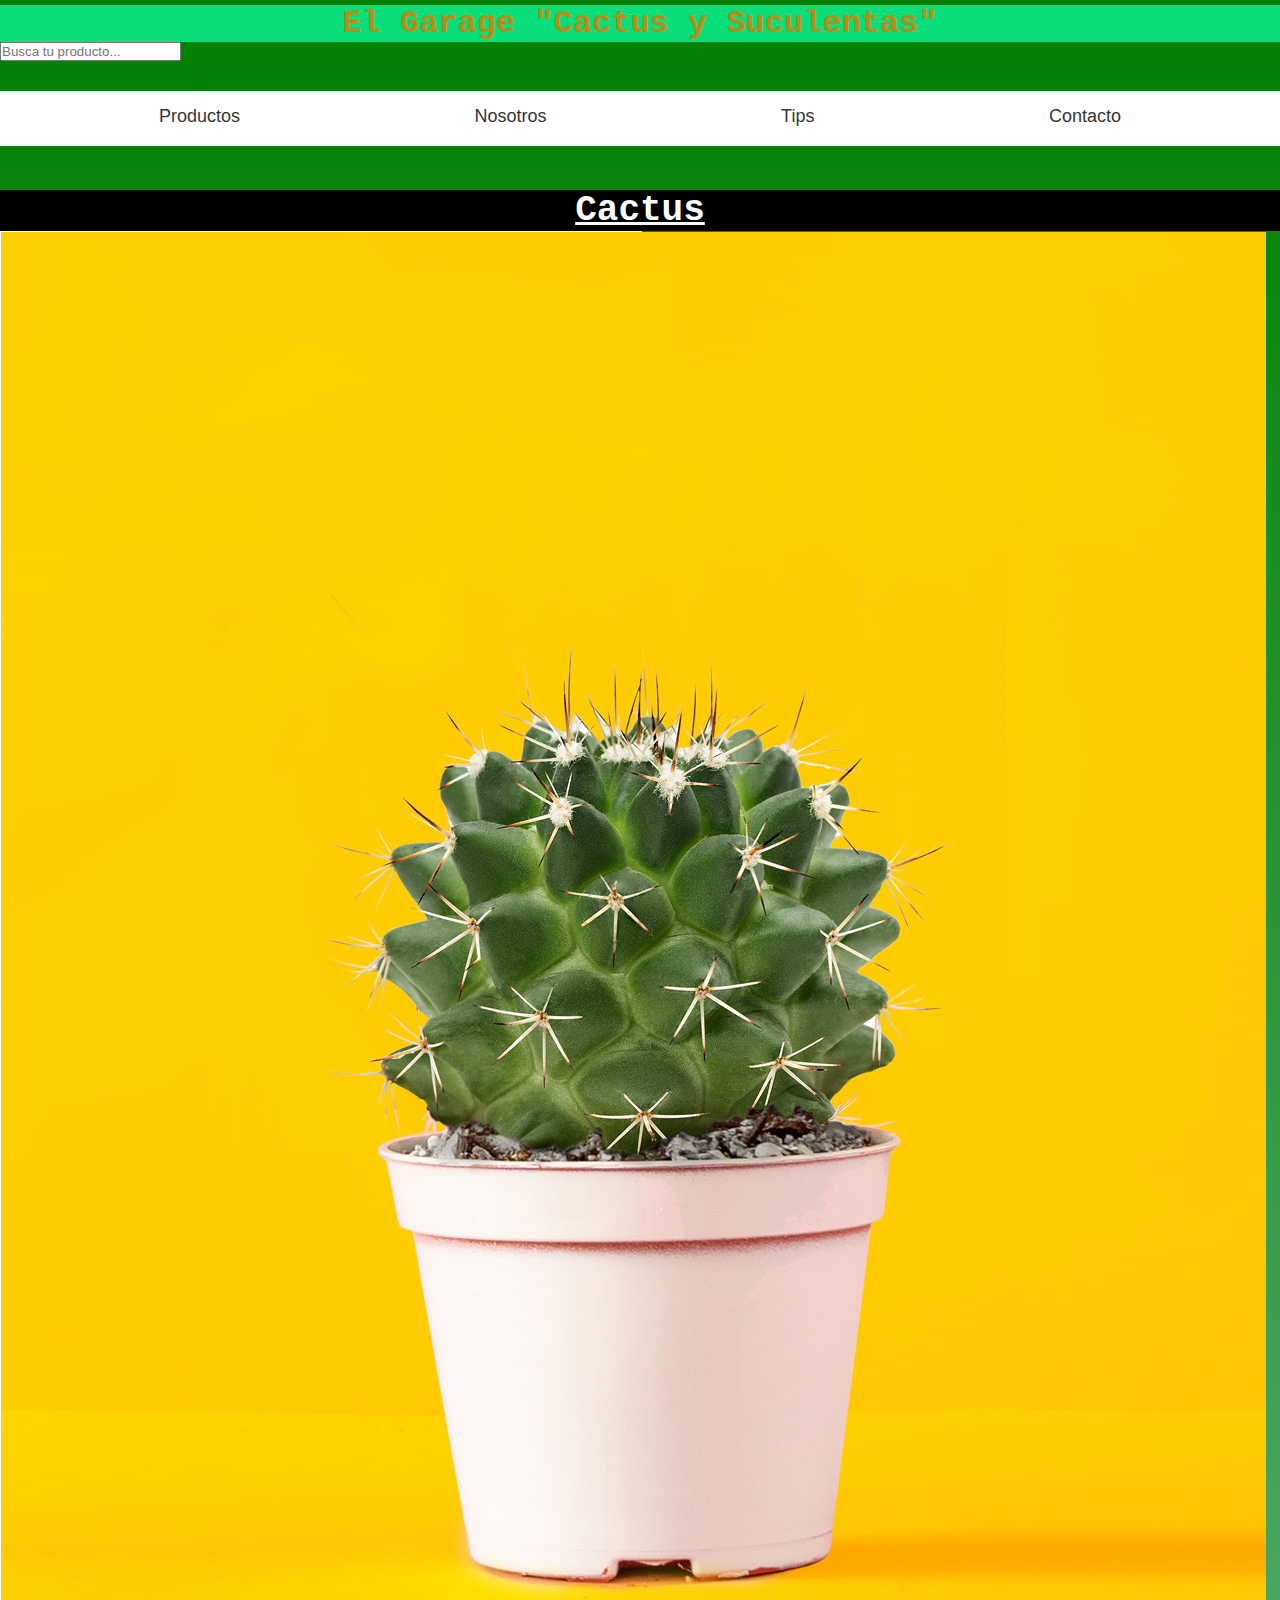
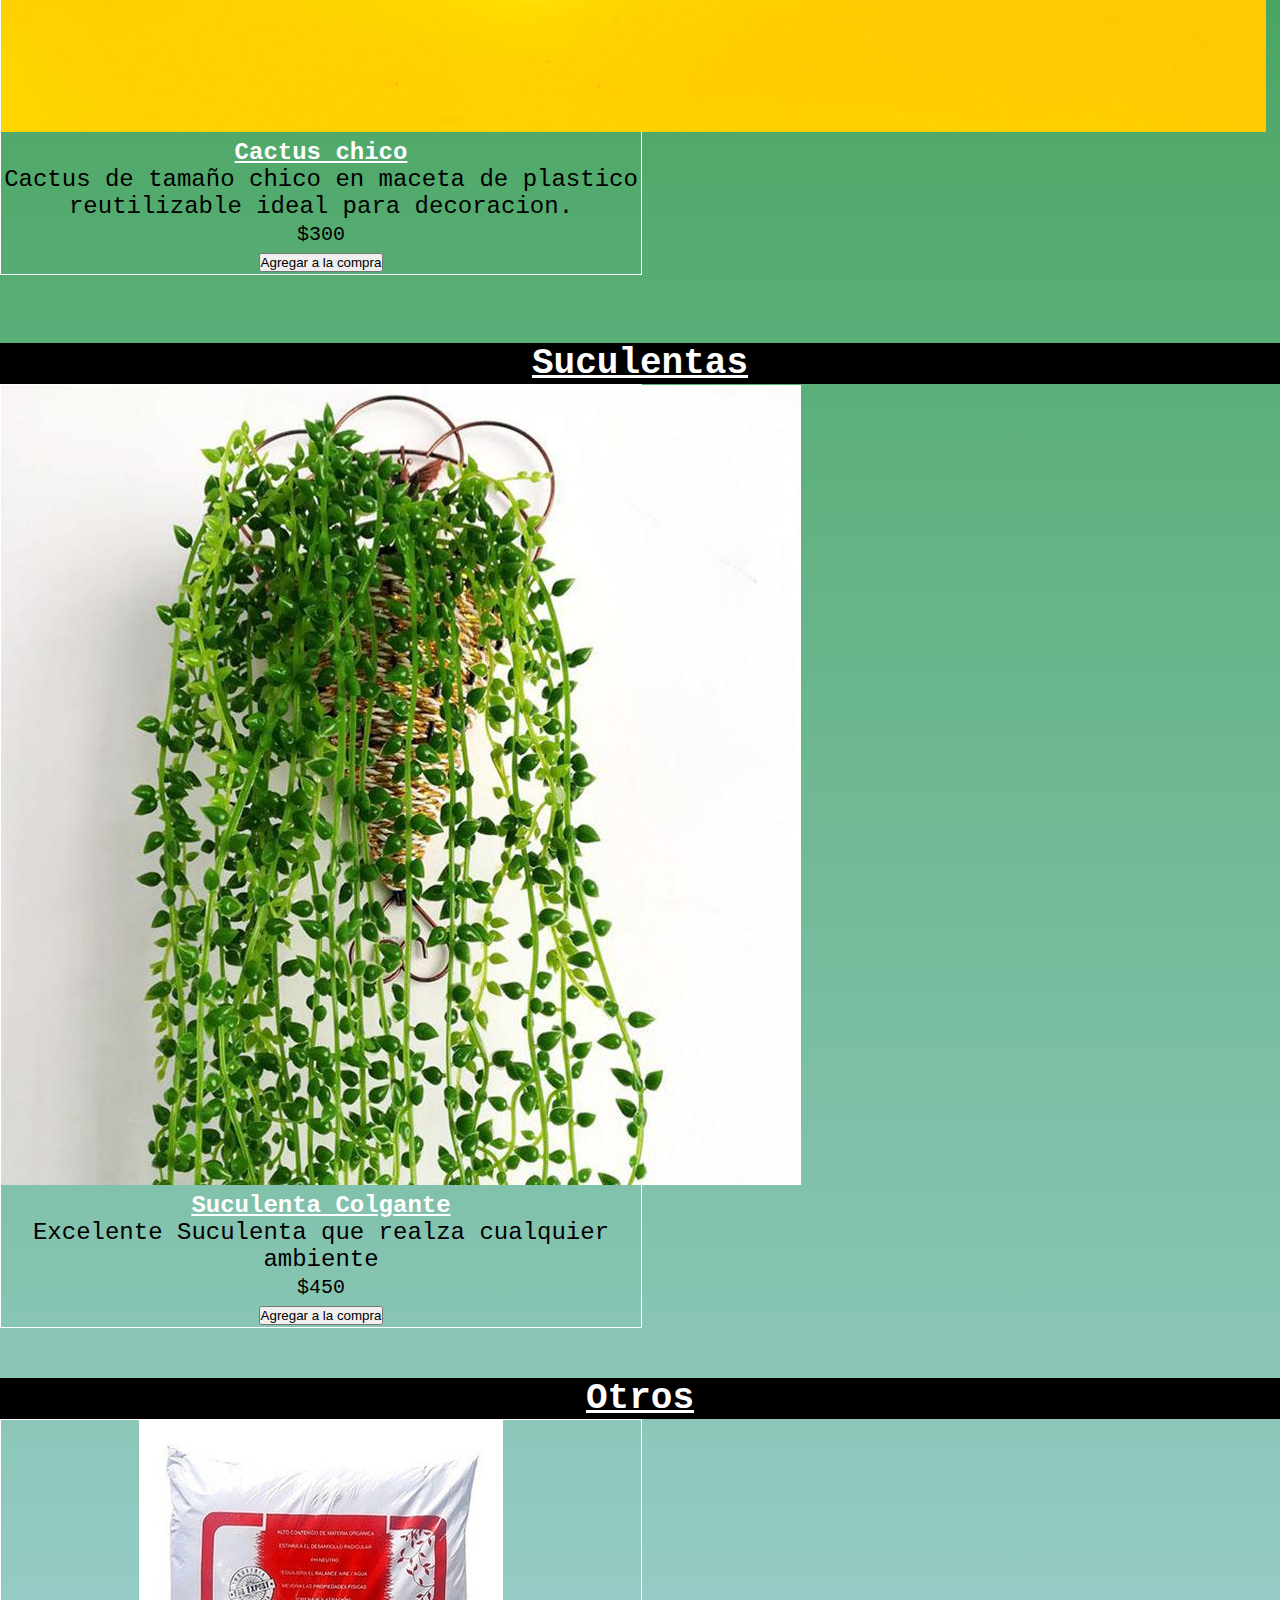
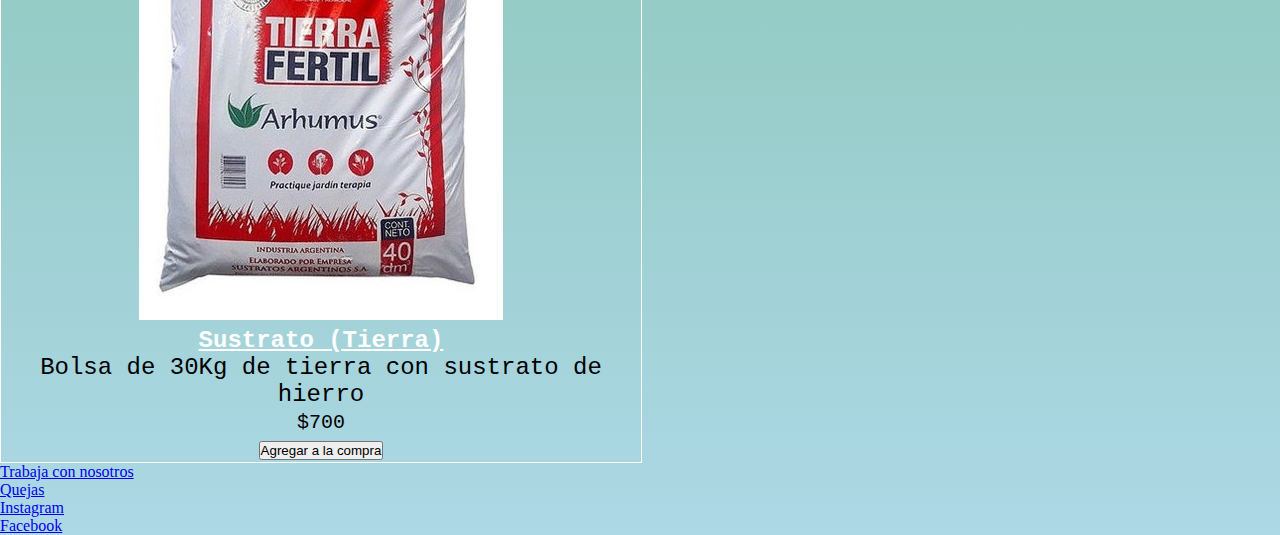
==== index.html @ d816dfaf "Agregando Boot a todas las paginas" ====
<!DOCTYPE html>
<html lang="es">
<head>
    <meta charset="UTF-8">
    <meta http-equiv="X-UA-Compatible" content="IE=edge">
    <meta name="viewport" content="width=device-width, initial-scale=1.0">
    <title>El Garage</title>
    <link href="https://cdn.jsdelivr.net/npm/bootstrap@5.2.0-beta1/dist/css/bootstrap.min.css" rel="stylesheet" integrity="sha384-0evHe/X+R7YkIZDRvuzKMRqM+OrBnVFBL6DOitfPri4tjfHxaWutUpFmBp4vmVor" crossorigin="anonymous">

<link rel="stylesheet" href="style.css">

</head>
<body>
    <header>
        
        
        <h1 class="logo-Nombre">El Garage "Cactus y Suculentas"</h1> 
        
        <div class="botonBuscador">
            <input class="botonBusqueda" type="search" placeholder="Busca tu producto..."> 
        </div>
    
        <nav class="navegacion">
            <ul class="menu">
            <li class=""><a href="./paginas/productos.html">Productos</a>
            <ul class="submenu">
                <li><a href="./paginas/productos.html">Cactus</a></li></li>
                <li><a href="./paginas/productos.html">Suculentas</a></li></li>
                <li><a href="./paginas/productos.html">Sustratos</a></li></li>
                <li><a href="./paginas/productos.html">Otros</a></li></li>
            </ul>
            </li>
            <li class=""><a href="./paginas/nosotros.html">Nosotros</a></li>
            <li class=""><a href="./paginas/tips.html">Tips</a></li>
            <li class=""><a href="./paginas/contacto.html">Contacto</a></li>
            </ul>
        </nav>
        
        
    
    </header>
   
    <main>  
        
    <section class="titulo-Producto">
        <h2>Cactus</h2>
        <div class="card mb-3" style="max-width: 50%; border: solid 1px;">
            <div class="row g-0">
              <div class="col-md-4">
                <img src="./cactus/CactusChico.jpg" class="img-fluid rounded-start" alt="cactusChico">
              </div>
              <div class="col-md-8">
                <div class="card-body">
                  <h5 class="card-title">Cactus chico</h5>
                  <p class="card-text">Cactus de tamaño chico en maceta de plastico reutilizable ideal para decoracion.</p>
                  <p class="card-text"><small class="text-muted">$300</small></p>
                  <button>Agregar a la compra</button>
                </div>
              </div>
            </div>
          </div>


        <article>
           
            <!--<div>
                <h3>Cactus chico</h3>
                <img class="cactus-img" src="./cactus/CactusChico.jpg" alt="cactusChico">
                <p class="descripcion">Cactus de tamaño chico en maceta de plastico reutilizable ideal para decoracion.</p>
                <p class="precio">$300</p>
                <button>Agregar a la compra</button>
            </div>-->
    
        </article>
    </section>
    
    <br>
    <section class="titulo-Producto">
        <h2>Suculentas</h2>
            <article>
                <div class="card mb-3" style="max-width: 50%; border: solid 1px;">
                    <div class="row g-0">
                      <div class="col-md-4">
                        <img src="./cactus/suculenta.jpg" class="img-fluid rounded-start" alt="suculentacolgante">
                      </div>
                      <div class="col-md-8">
                        <div class="card-body">
                          <h5 class="card-title">Suculenta Colgante</h5>
                          <p class="card-text">Excelente Suculenta que realza cualquier ambiente</p>
                          <p class="card-text"><small class="text-muted">$450</small></p>
                          <button>Agregar a la compra</button>
                        </div>
                      </div>
                    </div>
                  </div>
                  

            <!--<div>
                <h3>Suculenta colgante</h3>
                <img class="sucu-img" src="./cactus/suculenta.jpg" alt="suculentacolgante">
                <p class="descripcion">Excelente Suculenta que realza cualquier ambiente</p>
                <p class="precio">$450</p>
                <button>Agregar a la compra</button>
            </div>-->
    
        </article>
    </section>
    
    
    <section class="titulo-Producto">
        <h2>Otros</h2>
        <article>
            <div class="card mb-3" style="max-width: 50%; border: solid 1px;">
                <div class="row g-0">
                  <div class="col-md-4">
                    <img src="./cactus/sustrato.jpg" class="img-fluid rounded-start" alt="sustrato">
                  </div>
                  <div class="col-md-8">
                    <div class="card-body">
                      <h5 class="card-title">Sustrato (Tierra)</h5>
                      <p class="card-text">Bolsa de 30Kg de tierra con sustrato de hierro</p>
                      <p class="card-text"><small class="text-muted">$700</small></p>
                      <button>Agregar a la compra</button>
                    </div>
                  </div>
                </div>
              </div>
              
            <!--<div>
                <h3>Sustratos</h3>
                <img class="sust-img" src="./cactus/sustrato.jpg" alt="sustrato">
                <p class="descripcion">Bolsa de 30Kg de tierra con sustrato de hierro</p>
                <p class="precio">$700</p>
                <button>Agregar a la compra</button>
            </div>-->
    
        </article>
    </section>
    </main>
    <footer>
        <nav>
            <ul class="pieDePagina">
                <li><a href="Trabaja">Trabaja con nosotros</a></li>
                <li><a href="Quejas">Quejas</a></li>
                <li><a href="Instagram">Instagram</a></li>
                <li><a href="Facebook">Facebook</a></li>
            </ul>
        </nav>
    </footer>
    <script src="https://cdn.jsdelivr.net/npm/bootstrap@5.2.0-beta1/dist/js/bootstrap.bundle.min.js" integrity="sha384-pprn3073KE6tl6bjs2QrFaJGz5/SUsLqktiwsUTF55Jfv3qYSDhgCecCxMW52nD2" crossorigin="anonymous"></script>
    
</body>


</html>
---- style.css ----
* {
    margin:0;
    padding:0;
  
}
header{
    margin-top: 5px;
    margin-bottom: 5px;
    height: 30px;
    
}
.logo-Nombre {
    color: rgb(187, 140, 21);
    background-color: rgb(9, 221, 122);
    text-align: center;
    font-family: 'Courier New', Courier, monospace;
    
    font-style: normal;
    list-style-type: none;
    
}
/*@media only screen and (max-width: 1060px)*/    


body{
    background-image: linear-gradient(to bottom , green , lightblue); 
    background-color: aqua;
    background-size: cover;
    background-repeat: no-repeat;
    background-position: center center;
    
}


main{

    padding-top: 100px;
    
}

.botonBuscador {
    flex-direction: column;

}

.navegacion {   
    width: 40px auto;
    height: 55px;
    margin: 30px auto;
    background-color: white;
    text-align: center;
    font-size: large;
    word-spacing: 190px;

}
@media only screen and (max-width: 1024px)      {   
    .navegacion  {   
        margin: 0px;
        background-color: white;
        word-spacing: 5px;
        
    }
}    

.navegacion ul  {   
    list-style: none;
    
}

.menu > li  {   
    position: relative;
    display: inline-block;
}

    

.menu > li > a  {   
    display: block;
    padding: 15px 20px;
    color: #353535;
    font-family: -apple-system, BlinkMacSystemFont, 'Segoe UI', Roboto, Oxygen, Ubuntu, Cantarell, 'Open Sans', 'Helvetica Neue', sans-serif;
    text-decoration: none;
}

.menu li a:hover    {   
    color: #ce7d35;
    background-color: white;
}
.grid-layout .botonBuscador   {   
    grid-area: nav;
    
}

/*SUB MENU*/

.submenu    {   
    position: absolute;
    color: #333333;
    width: 120%;
    display: none;
    
}



.submenu li a{   
    display: block;
    padding: 15px;
    color: white;
    font-family: -apple-system, BlinkMacSystemFont, 'Segoe UI', Roboto, Oxygen, Ubuntu, Cantarell, 'Open Sans', 'Helvetica Neue', sans-serif;
    background-color: lightgreen;
    text-decoration: none;
  
}

.menu li:hover .submenu {   
    display: block;
}

main{

    padding-top: 100px;
}

.titulo-Producto {
    font-family: 'Courier New', Courier, monospace;
    color: white;
    text-align: center;
    font-size: x-large;
    margin-top: 50px;
    
       
}
@media only screen and (max-width: 1024px)  {   
    .titulo-Producto    {   
        margin-top: 100px;
        display: flex;
        flex-direction: column;
        align-items: center;
        gap: 10px;
    }
}
.titulo-Producto h2  {   
    text-decoration: underline;
    background: black;
    
}

.card-title{
    font: fallback;
    font-size: x-large;
    text-decoration: underline;
}
.card-text  {   
    font-family: 'Courier New', Courier, monospace;
    color: black;
}
/*.cactus-img   {   
    height: 400px;
    width: 200px;
    object-fit: cover;
    border: 3px solid;
    
}
.sucu-img   {
    height: 400px;
    width: 200px;
    object-fit: cover;
    border: 3px solid;
}

.sust-img   {   
    height: 400px;
    width: 200px;
    object-fit: cover;
    border: 3px solid;
}
*/

/*.descripcion    {   
    font-family: Verdana, Geneva, Tahoma, sans-serif;
    font-size: 20px;
    letter-spacing: 2px;
    word-spacing: 5px;
    /* Estilos
}
*/


/*.precio {   
    display: inline-block;
    font-family: 'Courier New', Courier, monospace;
    font-weight: bold;
    color: green;
    background-color: lightgoldenrodyellow;
}
*/

.parrafos   {   
    word-spacing: 5px;
    letter-spacing: 3px;
    text-transform: uppercase;
    background-color: transparent;
   
}
@media only screen and (max-width: 1024px)  {   
    .parrafos   {   
        background-color: transparent;
        text-align: center;
        color: black;
        background-color: green;
    }
}

.tips-titulo {   
    font-family: 'Gill Sans', 'Gill Sans MT', Calibri, 'Trebuchet MS', sans-serif;
    font-size: xx-large;
    text-decoration: underline;
    color: green;
    
}
.tips {   
    font-family: 'Gill Sans', 'Gill Sans MT', Calibri, 'Trebuchet MS', sans-serif;
    font-size: x-large;
    text-align: center;
    color: black;
    background-color: transparent;
    
    
}

/* Flexbox*/


.flex-columnas  {
    display: flex;
    flex-direction: row;
    justify-content: space-around;
       
}
@media only screen and (max-width: 1024px)  {   
    .flex-columnas  {   
        margin-top: 100px;
        display: flex;
        flex-direction: column;
        align-items: center;
        gap: 10px;
    }
}


.caja   {   
    background-color: transparent;
    border: 1px solid black;
    
    line-height: 30px;
}


.grid-layout    {   
    
    display: grid;
    grid-gap: 20px;
    grid-template-columns: 1fr 1fr;
    grid-template-rows: repeat(5, auto);
    grid-template-areas:"head       head"
                        "nav        nav"
                        "section    section"
                        "foot       foot";
    
}
 
.gridtest   {   
    display: grid;
    grid-area: section;
    grid-gap: 20px;
    grid-template-columns: 1fr 1fr;
    grid-template-rows: repeat(5, auto);
    grid-template-areas:     "articulo1  articulo2"
                            "articulo3  articulo4";
    
}
@media only screen and (max-width: 1024px)  {   
    .gridtest   {   
        margin-top: 50px;
        display: flex;
        flex-direction: column;
        align-items: center;
        gap: 10px;
    }
}

.grid-layout .head {   
    
    grid-area: head;
}
.grid-layout .nav {   
    
    grid-area: nav;
    
    
}

/*.gridtest*/ .articulo1 {   
    background-color: lightsalmon;
    /*grid-area: articulo1;*/
    border: solid 2px ;


}
/*.gridtest .articulo2 {   
    background-color: lightsalmon;
    grid-area: articulo2;
    border: solid 2px ;
    
       
}
.gridtest .articulo3  {   
    background-color: lightsalmon;
    grid-area: articulo3;
    border: solid 2px ;
}

.gridtest .articulo4  {   
    background-color: lightsalmon;
    grid-area: articulo4;
    border: solid 2px ;
}
.gridtest .foot   {   
    background-color: hotpink;
    grid-area: foot;
}*/
.mapa-goole {   
    padding: auto;
}
@media only screen and (max-width: 1024px)  {   
    .mapa-goole {   
        display: flex;
        flex-direction: column;
        align-items: center;
        
    }
}
/* Brian, no se como ajustar el mapa de google, me fije en el iframe que viene determinado y no se como hacerlo
probe aca arriba con el media, pero no me lo tomo*/
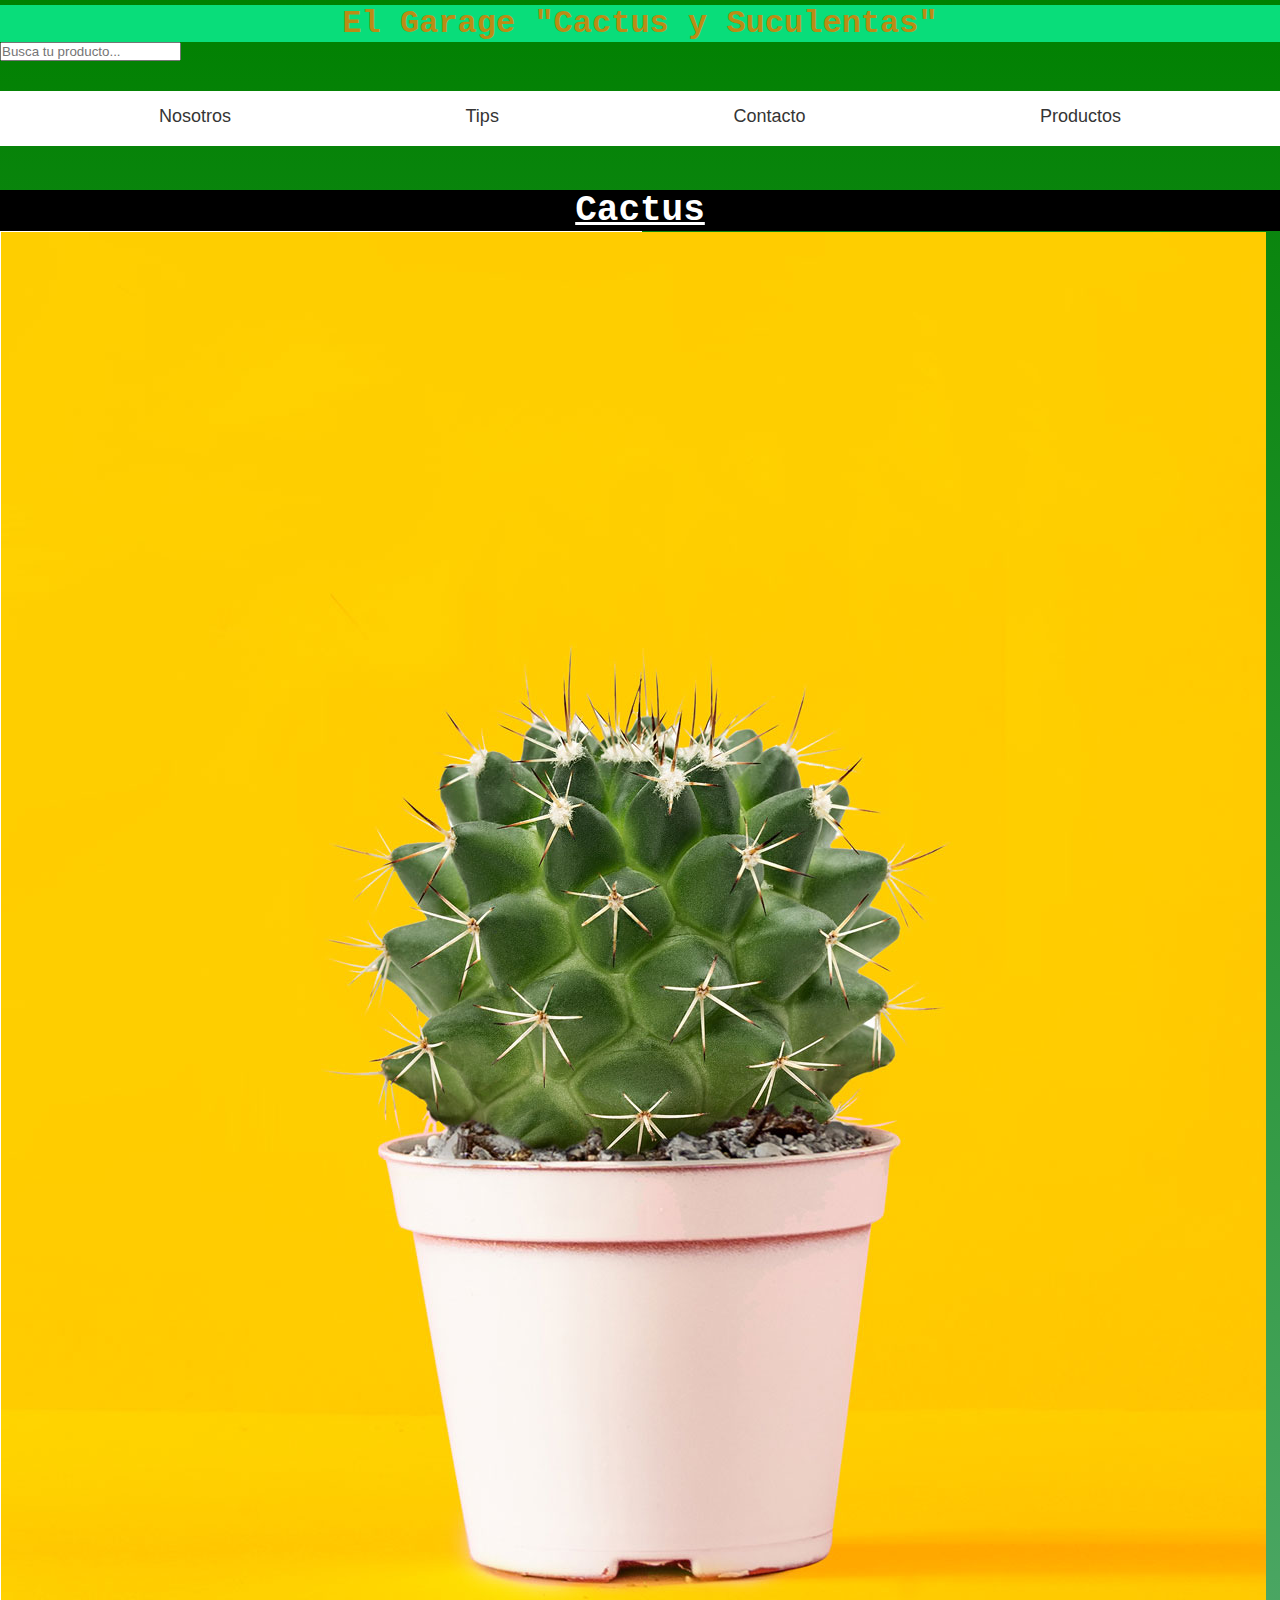
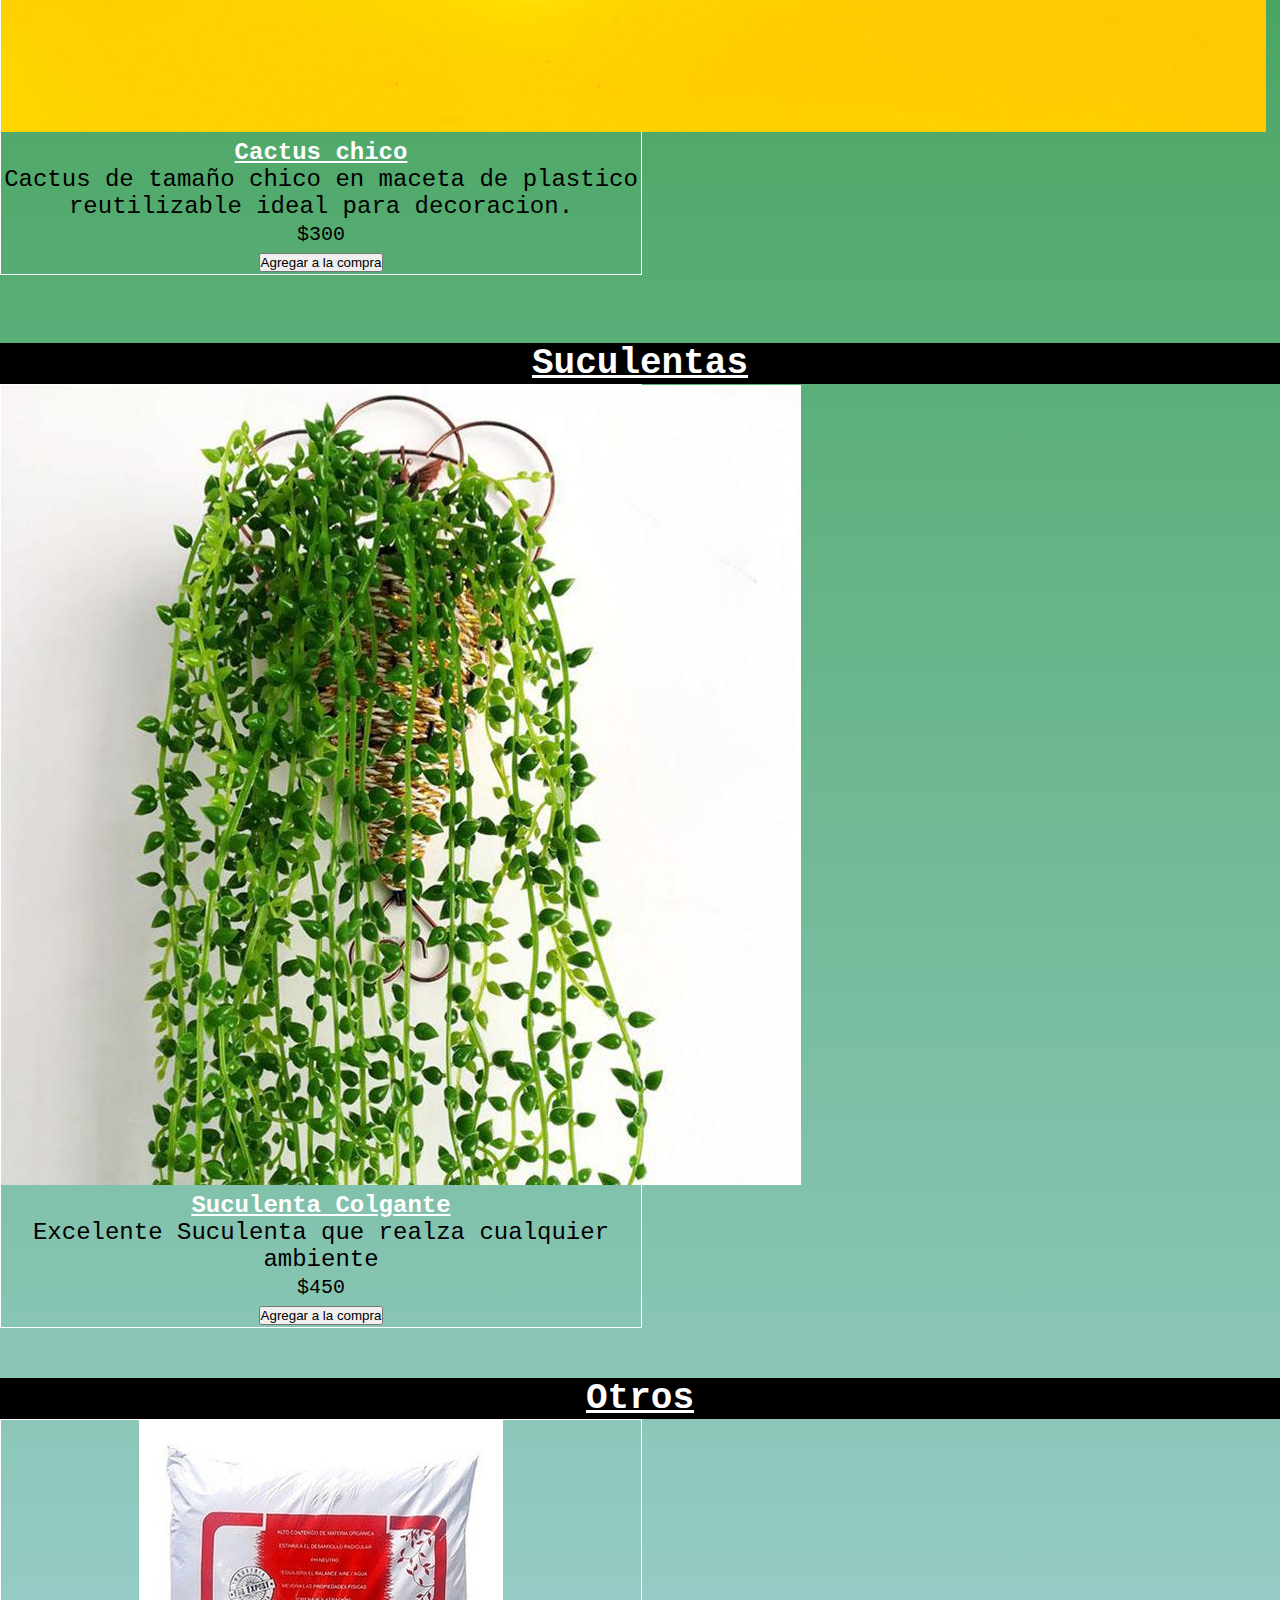
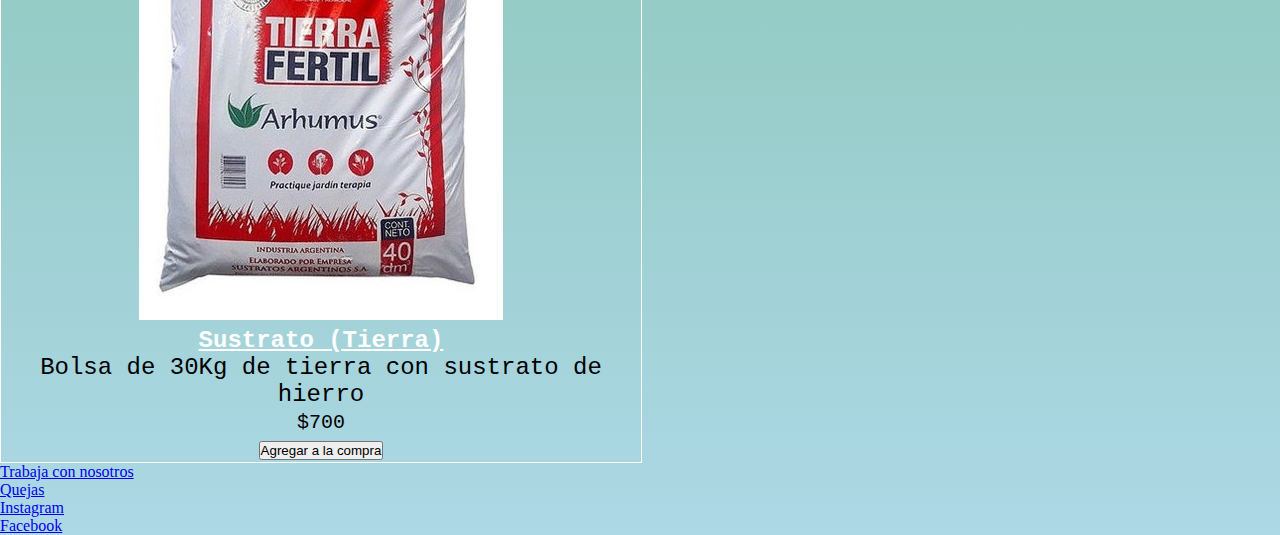
==== commit ee2b84be: "Animaciones en Index y Productos" ====
--- a/index.html
+++ b/index.html
@@ -6,6 +6,7 @@
     <meta name="viewport" content="width=device-width, initial-scale=1.0">
     <title>El Garage</title>
     <link href="https://cdn.jsdelivr.net/npm/bootstrap@5.2.0-beta1/dist/css/bootstrap.min.css" rel="stylesheet" integrity="sha384-0evHe/X+R7YkIZDRvuzKMRqM+OrBnVFBL6DOitfPri4tjfHxaWutUpFmBp4vmVor" crossorigin="anonymous">
+    <link rel="stylesheet" href="https://cdnjs.cloudflare.com/ajax/libs/animate.css/4.1.1/animate.min.css"/>
 
 <link rel="stylesheet" href="style.css">
 
@@ -14,25 +15,26 @@
     <header>
         
         
-        <h1 class="logo-Nombre">El Garage "Cactus y Suculentas"</h1> 
+        <h1 class="logo-Nombre animate__animated animate__wobble ">El Garage "Cactus y Suculentas"</h1> 
         
         <div class="botonBuscador">
             <input class="botonBusqueda" type="search" placeholder="Busca tu producto..."> 
         </div>
     
-        <nav class="navegacion">
+        <nav class="navegacion"> 
             <ul class="menu">
-            <li class=""><a href="./paginas/productos.html">Productos</a>
-            <ul class="submenu">
-                <li><a href="./paginas/productos.html">Cactus</a></li></li>
-                <li><a href="./paginas/productos.html">Suculentas</a></li></li>
-                <li><a href="./paginas/productos.html">Sustratos</a></li></li>
-                <li><a href="./paginas/productos.html">Otros</a></li></li>
-            </ul>
-            </li>
+            
             <li class=""><a href="./paginas/nosotros.html">Nosotros</a></li>
             <li class=""><a href="./paginas/tips.html">Tips</a></li>
             <li class=""><a href="./paginas/contacto.html">Contacto</a></li>
+            <li class=""><a href="./paginas/productos.html">Productos</a>
+              <ul class="submenu">
+                  <li><a href="./paginas/productos.html">Cactus</a></li></li>
+                  <li><a href="./paginas/productos.html">Suculentas</a></li></li>
+                  <li><a href="./paginas/productos.html">Sustratos</a></li></li>
+                  <li><a href="./paginas/productos.html">Otros</a></li></li>
+              </ul>
+              </li>
             </ul>
         </nav>
         
@@ -44,12 +46,12 @@
         
     <section class="titulo-Producto">
         <h2>Cactus</h2>
-        <div class="card mb-3" style="max-width: 50%; border: solid 1px;">
+        <div class="card mb-3 animate__animated animate__backInRight" style="max-width: 50%; border: solid 1px;">
             <div class="row g-0">
               <div class="col-md-4">
                 <img src="./cactus/CactusChico.jpg" class="img-fluid rounded-start" alt="cactusChico">
               </div>
-              <div class="col-md-8">
+              <div class="col-md-8 ">
                 <div class="card-body">
                   <h5 class="card-title">Cactus chico</h5>
                   <p class="card-text">Cactus de tamaño chico en maceta de plastico reutilizable ideal para decoracion.</p>
--- a/style.css
+++ b/style.css
@@ -51,6 +51,7 @@
     text-align: center;
     font-size: large;
     word-spacing: 190px;
+    
 
 }
 @media only screen and (max-width: 1024px)      {   
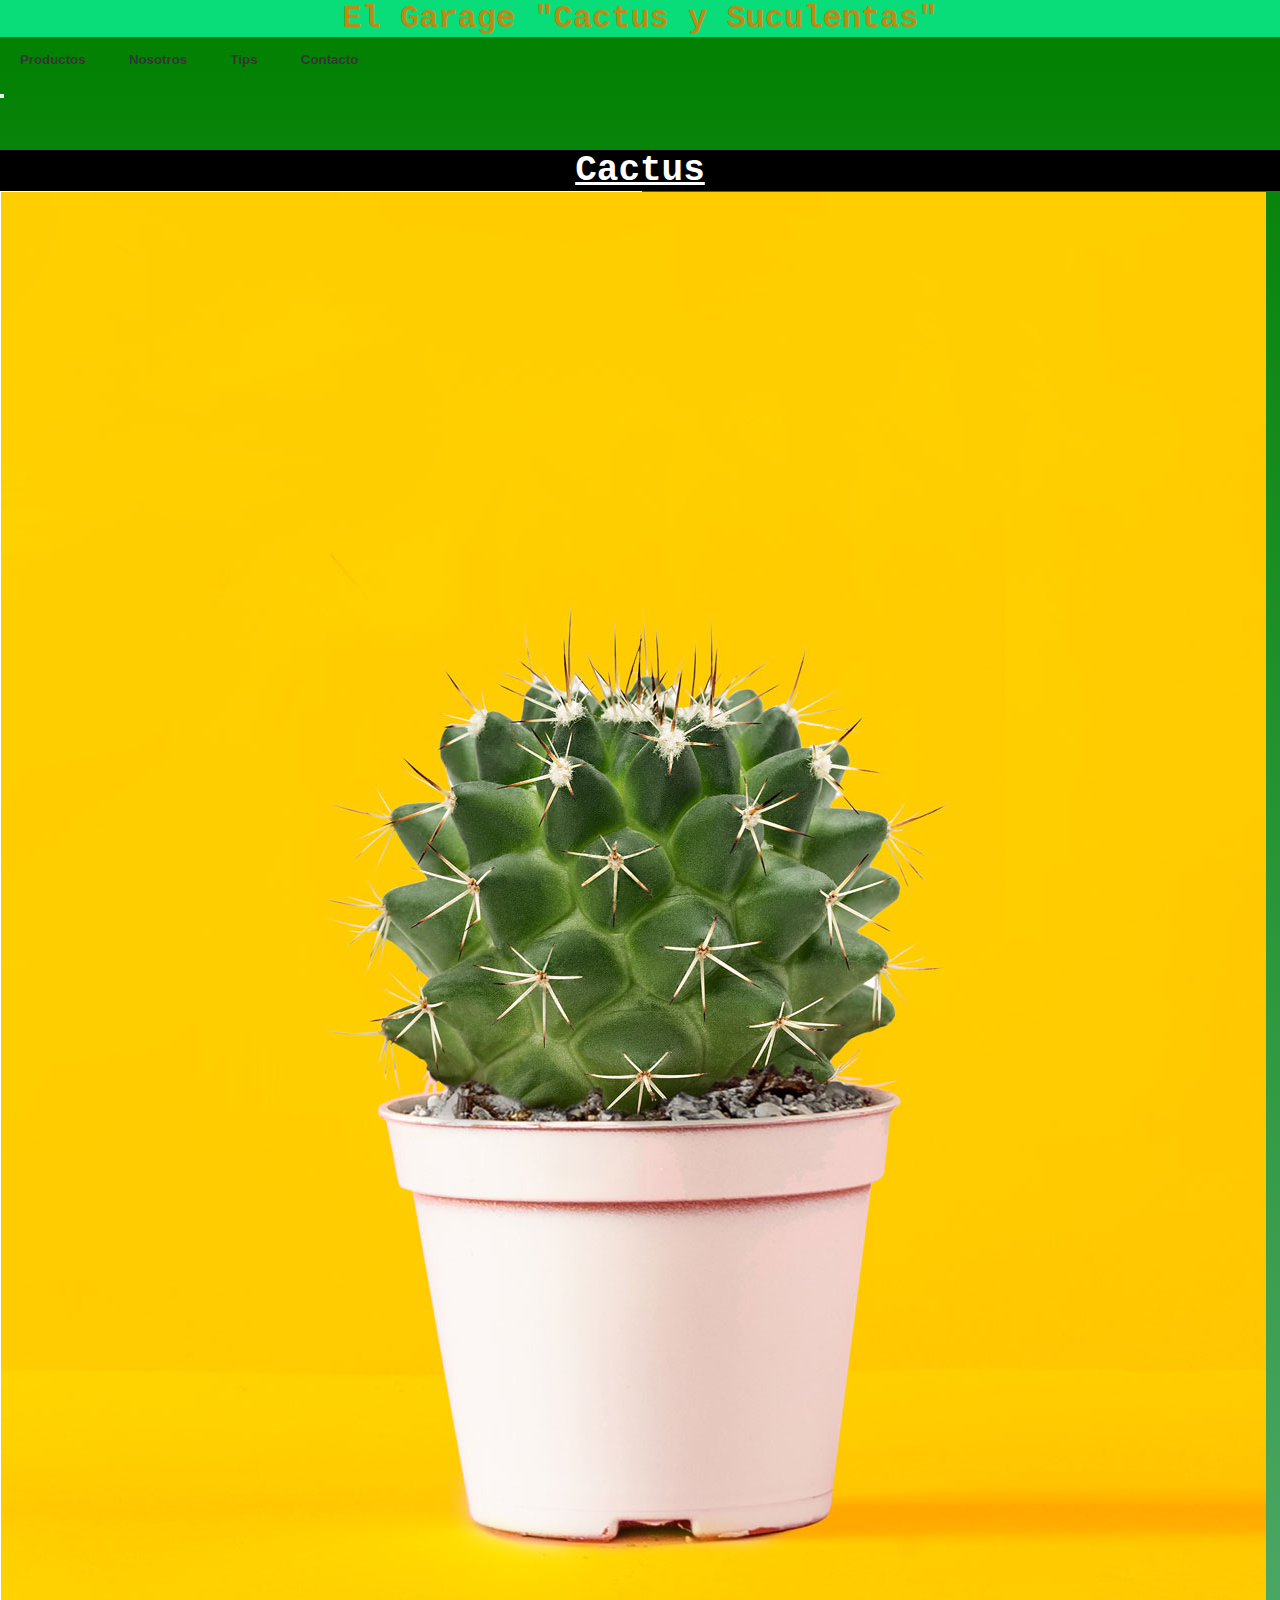
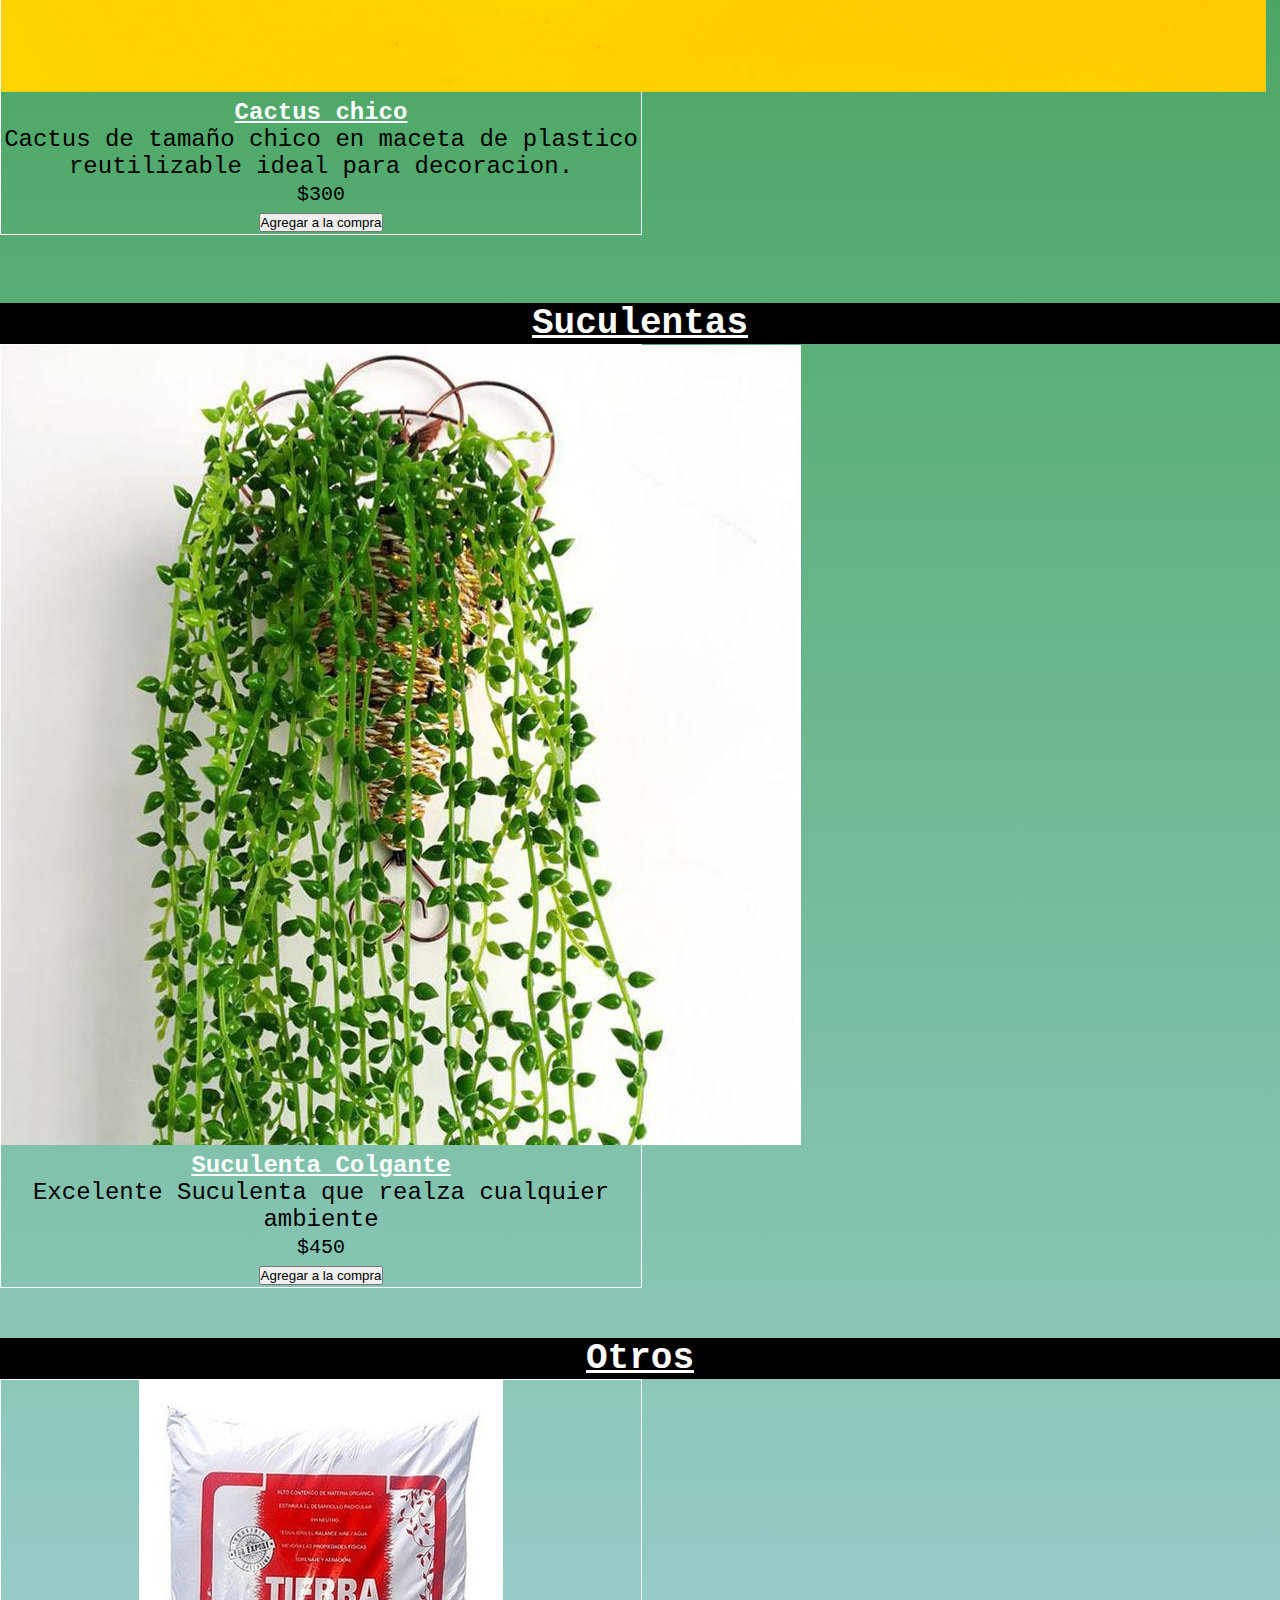
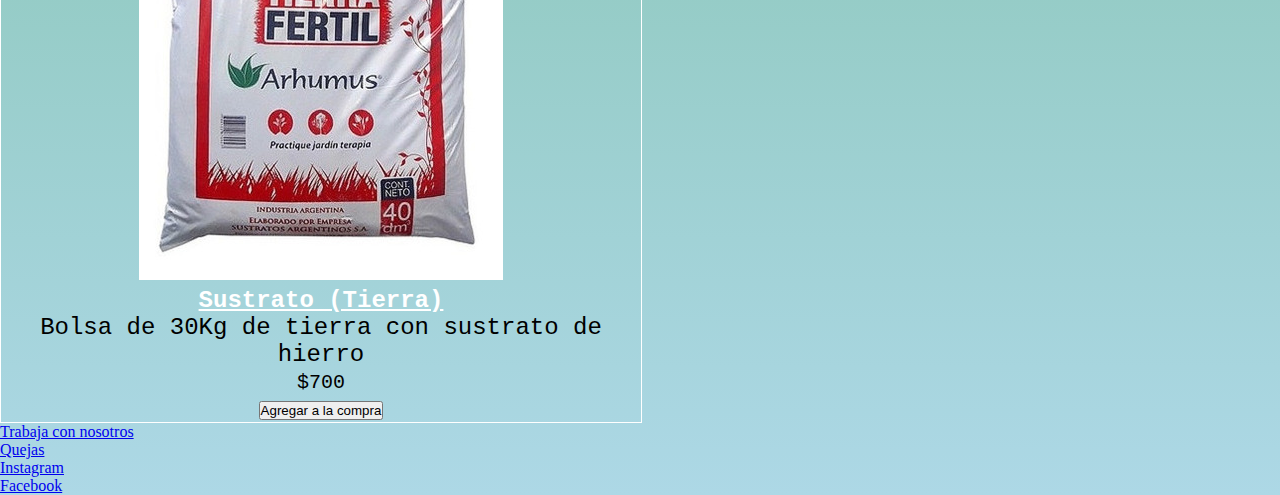
==== commit e5b1abf8: "hice los cambios que me sugeriste Brian" ====
--- a/index.html
+++ b/index.html
@@ -17,28 +17,29 @@
         
         <h1 class="logo-Nombre animate__animated animate__wobble ">El Garage "Cactus y Suculentas"</h1> 
         
-        <div class="botonBuscador">
-            <input class="botonBusqueda" type="search" placeholder="Busca tu producto..."> 
+        <div class="collapse" id="navbarToggleExternalContent">
+          <div class="bg-white p-4">
+            <h5 class="text-white h4">
+              <ul class="menu">
+            
+                <li class=""><a href="./paginas/productos.html">Productos</a></li>
+                <li class=""><a href="./paginas/nosotros.html">Nosotros</a></li>
+                <li class=""><a href="./paginas/tips.html">Tips</a></li>
+                <li class=""><a href="./paginas/contacto.html">Contacto</a></li>
+              </ul>
+            </h5>
+            <!--span class="text-muted">Si lees esto, tenes 10% de descuento</span-->
+          </div>
         </div>
-    
-        <nav class="navegacion"> 
-            <ul class="menu">
-            
-            <li class=""><a href="./paginas/nosotros.html">Nosotros</a></li>
-            <li class=""><a href="./paginas/tips.html">Tips</a></li>
-            <li class=""><a href="./paginas/contacto.html">Contacto</a></li>
-            <li class=""><a href="./paginas/productos.html">Productos</a>
-              <ul class="submenu">
-                  <li><a href="./paginas/productos.html">Cactus</a></li></li>
-                  <li><a href="./paginas/productos.html">Suculentas</a></li></li>
-                  <li><a href="./paginas/productos.html">Sustratos</a></li></li>
-                  <li><a href="./paginas/productos.html">Otros</a></li></li>
-              </ul>
-              </li>
-            </ul>
+        <nav class="navbar navbar-dark bg-green">
+          <div class="container-fluid">
+            <button class="navbar-toggler" type="button" data-bs-toggle="collapse" data-bs-target="#navbarToggleExternalContent" aria-controls="navbarToggleExternalContent" aria-expanded="false" aria-label="Toggle navigation">
+              <span class="navbar-toggler-icon"></span>
+            </button>
+          </div>
         </nav>
-        
-        
+
+
     
     </header>
    
@@ -65,13 +66,7 @@
 
         <article>
            
-            <!--<div>
-                <h3>Cactus chico</h3>
-                <img class="cactus-img" src="./cactus/CactusChico.jpg" alt="cactusChico">
-                <p class="descripcion">Cactus de tamaño chico en maceta de plastico reutilizable ideal para decoracion.</p>
-                <p class="precio">$300</p>
-                <button>Agregar a la compra</button>
-            </div>-->
+           
     
         </article>
     </section>
@@ -95,15 +90,7 @@
                       </div>
                     </div>
                   </div>
-                  
-
-            <!--<div>
-                <h3>Suculenta colgante</h3>
-                <img class="sucu-img" src="./cactus/suculenta.jpg" alt="suculentacolgante">
-                <p class="descripcion">Excelente Suculenta que realza cualquier ambiente</p>
-                <p class="precio">$450</p>
-                <button>Agregar a la compra</button>
-            </div>-->
+       
     
         </article>
     </section>
@@ -128,13 +115,6 @@
                 </div>
               </div>
               
-            <!--<div>
-                <h3>Sustratos</h3>
-                <img class="sust-img" src="./cactus/sustrato.jpg" alt="sustrato">
-                <p class="descripcion">Bolsa de 30Kg de tierra con sustrato de hierro</p>
-                <p class="precio">$700</p>
-                <button>Agregar a la compra</button>
-            </div>-->
     
         </article>
     </section>
--- a/style.css
+++ b/style.css
@@ -3,12 +3,7 @@
     padding:0;
   
 }
-header{
-    margin-top: 5px;
-    margin-bottom: 5px;
-    height: 30px;
-    
-}
+
 .logo-Nombre {
     color: rgb(187, 140, 21);
     background-color: rgb(9, 221, 122);
@@ -19,7 +14,7 @@
     list-style-type: none;
     
 }
-/*@media only screen and (max-width: 1060px)*/    
+  
 
 
 body{
@@ -31,18 +26,6 @@
     
 }
 
-
-main{
-
-    padding-top: 100px;
-    
-}
-
-.botonBuscador {
-    flex-direction: column;
-
-}
-
 .navegacion {   
     width: 40px auto;
     height: 55px;
@@ -63,6 +46,7 @@
     }
 }    
 
+
 .navegacion ul  {   
     list-style: none;
     
@@ -92,7 +76,7 @@
     
 }
 
-/*SUB MENU*/
+
 
 .submenu    {   
     position: absolute;
@@ -118,10 +102,7 @@
     display: block;
 }
 
-main{
-
-    padding-top: 100px;
-}
+
 
 .titulo-Producto {
     font-family: 'Courier New', Courier, monospace;
@@ -146,7 +127,10 @@
     background: black;
     
 }
-
+.col-fot { 
+    width: 400px;
+    
+}
 .card-title{
     font: fallback;
     font-size: x-large;
@@ -156,46 +140,7 @@
     font-family: 'Courier New', Courier, monospace;
     color: black;
 }
-/*.cactus-img   {   
-    height: 400px;
-    width: 200px;
-    object-fit: cover;
-    border: 3px solid;
-    
-}
-.sucu-img   {
-    height: 400px;
-    width: 200px;
-    object-fit: cover;
-    border: 3px solid;
-}
-
-.sust-img   {   
-    height: 400px;
-    width: 200px;
-    object-fit: cover;
-    border: 3px solid;
-}
-*/
-
-/*.descripcion    {   
-    font-family: Verdana, Geneva, Tahoma, sans-serif;
-    font-size: 20px;
-    letter-spacing: 2px;
-    word-spacing: 5px;
-    /* Estilos
-}
-*/
-
-
-/*.precio {   
-    display: inline-block;
-    font-family: 'Courier New', Courier, monospace;
-    font-weight: bold;
-    color: green;
-    background-color: lightgoldenrodyellow;
-}
-*/
+
 
 .parrafos   {   
     word-spacing: 5px;
@@ -229,9 +174,6 @@
     
     
 }
-
-/* Flexbox*/
-
 
 .flex-columnas  {
     display: flex;
@@ -302,35 +244,14 @@
     
 }
 
-/*.gridtest*/ .articulo1 {   
+.articulo1 {   
     background-color: lightsalmon;
-    /*grid-area: articulo1;*/
+    
     border: solid 2px ;
 
 
 }
-/*.gridtest .articulo2 {   
-    background-color: lightsalmon;
-    grid-area: articulo2;
-    border: solid 2px ;
-    
-       
-}
-.gridtest .articulo3  {   
-    background-color: lightsalmon;
-    grid-area: articulo3;
-    border: solid 2px ;
-}
-
-.gridtest .articulo4  {   
-    background-color: lightsalmon;
-    grid-area: articulo4;
-    border: solid 2px ;
-}
-.gridtest .foot   {   
-    background-color: hotpink;
-    grid-area: foot;
-}*/
+
 .mapa-goole {   
     padding: auto;
 }
@@ -342,5 +263,3 @@
         
     }
 }
-/* Brian, no se como ajustar el mapa de google, me fije en el iframe que viene determinado y no se como hacerlo
-probe aca arriba con el media, pero no me lo tomo*/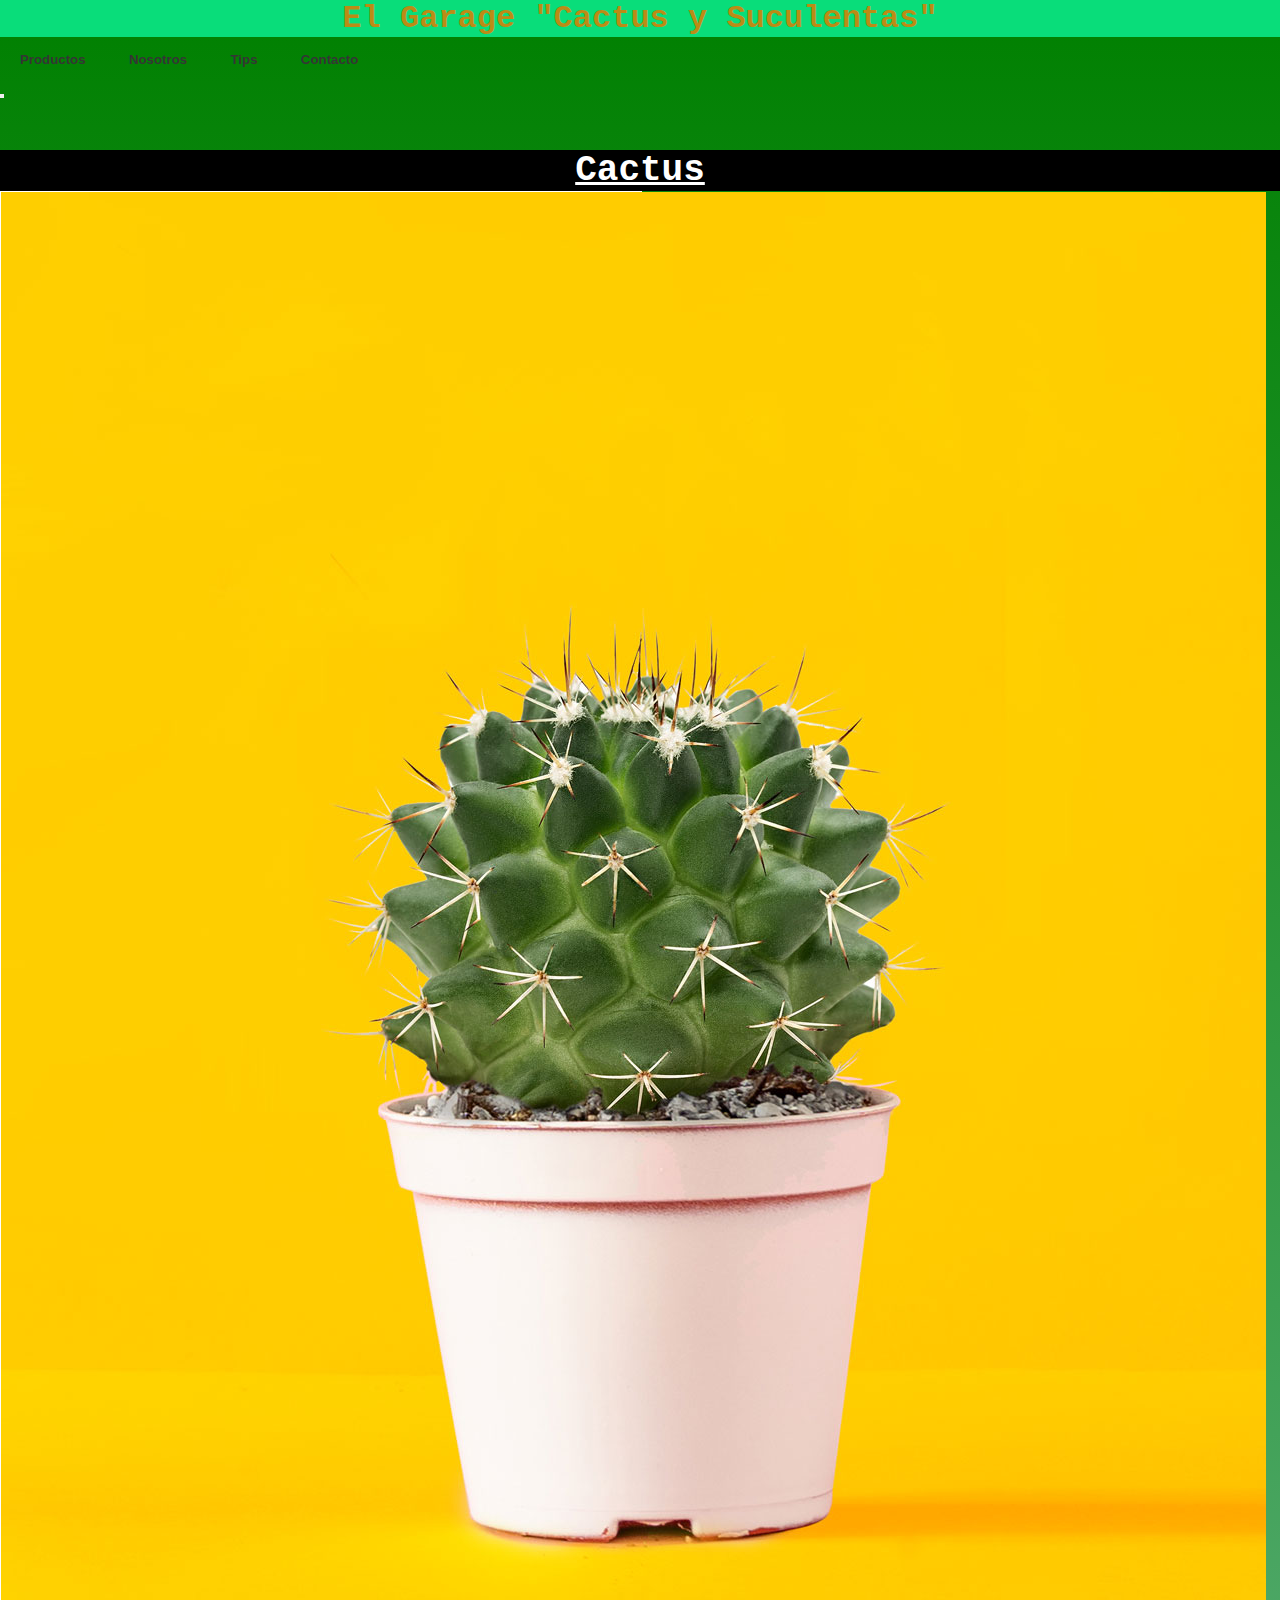
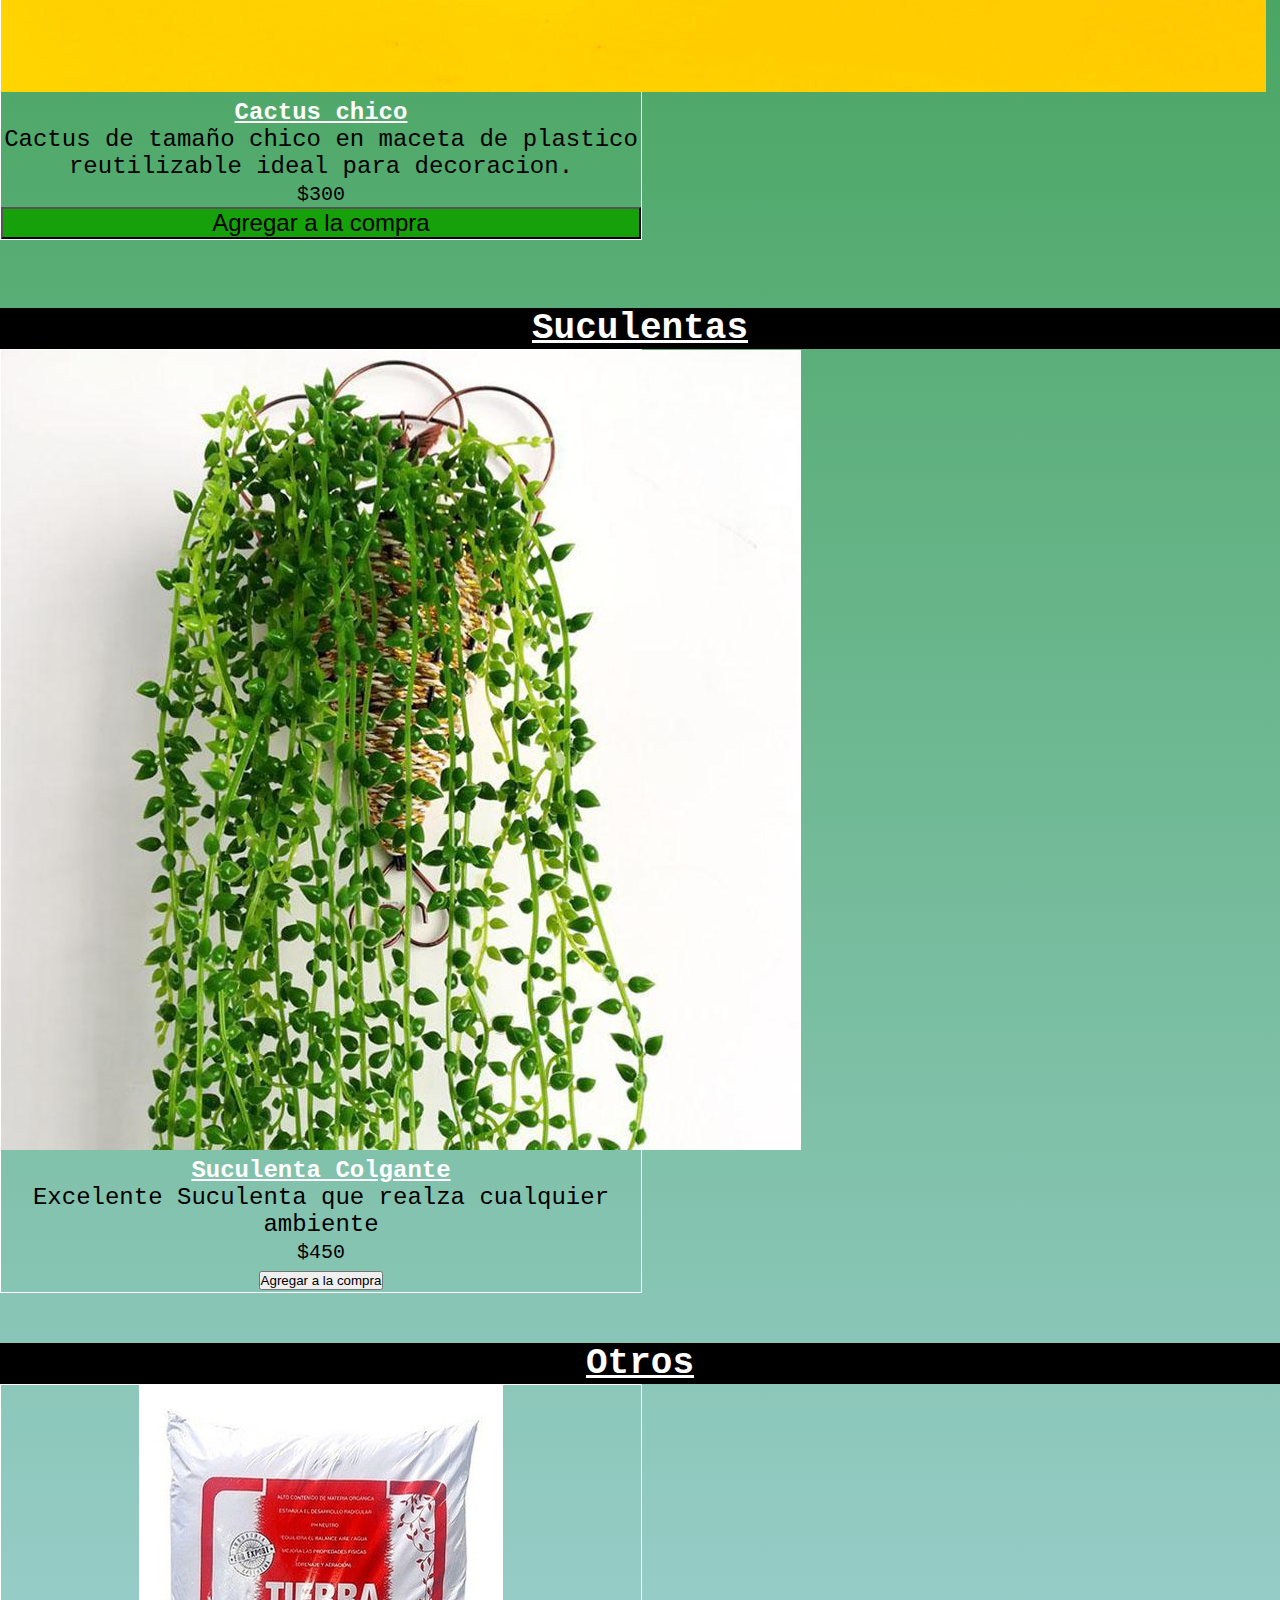
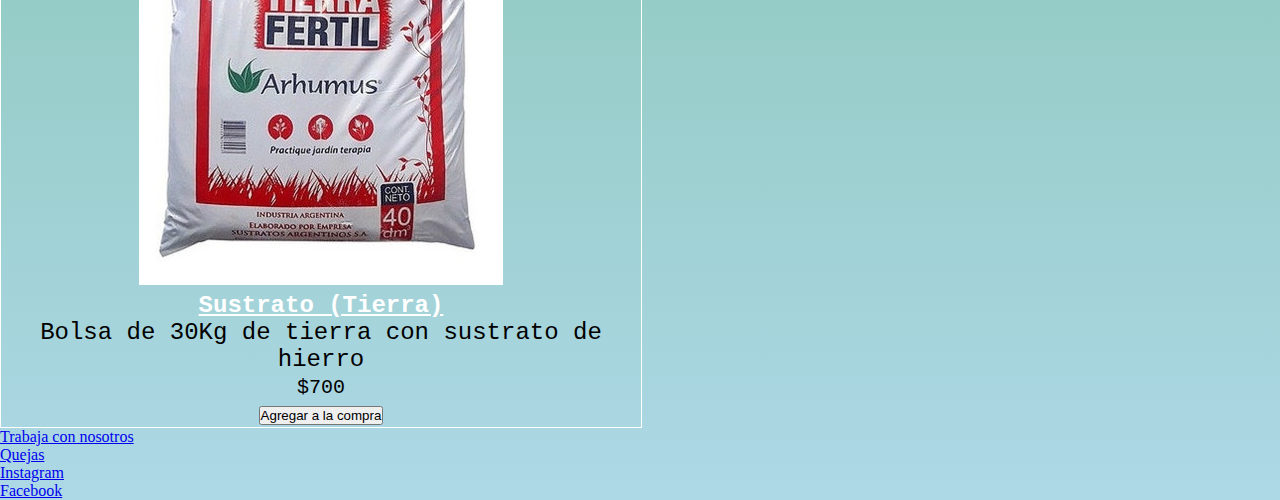
==== commit 2123f36f: "SASS II" ====
--- a/index.html
+++ b/index.html
@@ -19,7 +19,7 @@
         
         <div class="collapse" id="navbarToggleExternalContent">
           <div class="bg-white p-4">
-            <h5 class="text-white h4">
+            <h5 class="h4">
               <ul class="menu">
             
                 <li class=""><a href="./paginas/productos.html">Productos</a></li>
@@ -56,8 +56,9 @@
                 <div class="card-body">
                   <h5 class="card-title">Cactus chico</h5>
                   <p class="card-text">Cactus de tamaño chico en maceta de plastico reutilizable ideal para decoracion.</p>
-                  <p class="card-text"><small class="text-muted">$300</small></p>
-                  <button>Agregar a la compra</button>
+                  <p class="card-text"><small>$300</small></p>
+                  <button class="btn">Agregar a la compra</button>
+                  
                 </div>
               </div>
             </div>
--- a/style.css
+++ b/style.css
@@ -1,265 +1,194 @@
 * {
-    margin:0;
-    padding:0;
-  
+  margin: 0;
+  padding: 0;
 }
 
 .logo-Nombre {
-    color: rgb(187, 140, 21);
-    background-color: rgb(9, 221, 122);
-    text-align: center;
-    font-family: 'Courier New', Courier, monospace;
-    
-    font-style: normal;
-    list-style-type: none;
-    
-}
-  
-
-
-body{
-    background-image: linear-gradient(to bottom , green , lightblue); 
-    background-color: aqua;
-    background-size: cover;
-    background-repeat: no-repeat;
-    background-position: center center;
-    
+  color: rgb(187, 140, 21);
+  background-color: rgb(9, 221, 122);
+  text-align: center;
+  font-family: "Courier New", Courier, monospace;
+  font-style: normal;
+  list-style-type: none;
 }
 
-.navegacion {   
-    width: 40px auto;
-    height: 55px;
-    margin: 30px auto;
-    background-color: white;
-    text-align: center;
-    font-size: large;
-    word-spacing: 190px;
-    
-
-}
-@media only screen and (max-width: 1024px)      {   
-    .navegacion  {   
-        margin: 0px;
-        background-color: white;
-        word-spacing: 5px;
-        
-    }
-}    
-
-
-.navegacion ul  {   
-    list-style: none;
-    
+body {
+  background-image: linear-gradient(to bottom, green, lightblue);
+  background-color: aqua;
+  background-size: cover;
+  background-repeat: no-repeat;
+  background-position: center center;
 }
 
-.menu > li  {   
-    position: relative;
-    display: inline-block;
+#navbarToggleExternalContent ul {
+  list-style: none;
+}
+#navbarToggleExternalContent ul li {
+  position: relative;
+  display: inline-block;
+}
+#navbarToggleExternalContent ul li a {
+  display: block;
+  padding: 15px 20px;
+  color: #353535;
+  font-family: -apple-system, BlinkMacSystemFont, "Segoe UI", Roboto, Oxygen, Ubuntu, Cantarell, "Open Sans", "Helvetica Neue", sans-serif;
+  text-decoration: none;
+}
+#navbarToggleExternalContent ul li a :hover {
+  color: #ce7d35;
+  background-color: white;
 }
 
-    
-
-.menu > li > a  {   
-    display: block;
-    padding: 15px 20px;
-    color: #353535;
-    font-family: -apple-system, BlinkMacSystemFont, 'Segoe UI', Roboto, Oxygen, Ubuntu, Cantarell, 'Open Sans', 'Helvetica Neue', sans-serif;
-    text-decoration: none;
+.titulo-Producto {
+  font-family: "Courier New", Courier, monospace;
+  color: white;
+  text-align: center;
+  font-size: x-large;
+  margin-top: 50px;
 }
 
-.menu li a:hover    {   
-    color: #ce7d35;
-    background-color: white;
+@media only screen and (max-width: 1024px) {
+  .titulo-Producto {
+    margin-top: 100px;
+    display: flex;
+    flex-direction: column;
+    align-items: center;
+    gap: 10px;
+  }
 }
-.grid-layout .botonBuscador   {   
-    grid-area: nav;
-    
+.titulo-Producto h2 {
+  text-decoration: underline;
+  background: black;
 }
 
-
-
-.submenu    {   
-    position: absolute;
-    color: #333333;
-    width: 120%;
-    display: none;
-    
+.col-fot {
+  width: 400px;
 }
 
-
-
-.submenu li a{   
-    display: block;
-    padding: 15px;
-    color: white;
-    font-family: -apple-system, BlinkMacSystemFont, 'Segoe UI', Roboto, Oxygen, Ubuntu, Cantarell, 'Open Sans', 'Helvetica Neue', sans-serif;
-    background-color: lightgreen;
-    text-decoration: none;
-  
+.card-title {
+  font: fallback;
+  font-size: x-large;
+  text-decoration: underline;
 }
 
-.menu li:hover .submenu {   
-    display: block;
+.card-text {
+  font-family: "Courier New", Courier, monospace;
+  color: black;
 }
 
-
-
-.titulo-Producto {
-    font-family: 'Courier New', Courier, monospace;
-    color: white;
-    text-align: center;
-    font-size: x-large;
-    margin-top: 50px;
-    
-       
-}
-@media only screen and (max-width: 1024px)  {   
-    .titulo-Producto    {   
-        margin-top: 100px;
-        display: flex;
-        flex-direction: column;
-        align-items: center;
-        gap: 10px;
-    }
-}
-.titulo-Producto h2  {   
-    text-decoration: underline;
-    background: black;
-    
-}
-.col-fot { 
-    width: 400px;
-    
-}
-.card-title{
-    font: fallback;
-    font-size: x-large;
-    text-decoration: underline;
-}
-.card-text  {   
-    font-family: 'Courier New', Courier, monospace;
-    color: black;
+.btn {
+  background-color: rgb(22, 161, 10);
+  width: 100%;
+  height: 100%;
+  font-size: 24px;
 }
 
-
-.parrafos   {   
-    word-spacing: 5px;
-    letter-spacing: 3px;
-    text-transform: uppercase;
-    background-color: transparent;
-   
+@media only screen and (max-width: 1025px) {
+  .btn {
+    width: 50%;
+    height: 50%;
+    font-size: 12px;
+    background-color: violet;
+  }
 }
-@media only screen and (max-width: 1024px)  {   
-    .parrafos   {   
-        background-color: transparent;
-        text-align: center;
-        color: black;
-        background-color: green;
-    }
+.parrafos {
+  word-spacing: 5px;
+  letter-spacing: 3px;
+  text-transform: uppercase;
+  background-color: transparent;
 }
 
-.tips-titulo {   
-    font-family: 'Gill Sans', 'Gill Sans MT', Calibri, 'Trebuchet MS', sans-serif;
-    font-size: xx-large;
-    text-decoration: underline;
-    color: green;
-    
-}
-.tips {   
-    font-family: 'Gill Sans', 'Gill Sans MT', Calibri, 'Trebuchet MS', sans-serif;
-    font-size: x-large;
+@media only screen and (max-width: 1024px) {
+  .parrafos {
+    background-color: transparent;
     text-align: center;
     color: black;
-    background-color: transparent;
-    
-    
+    background-color: green;
+  }
+}
+.tips-titulo {
+  font-family: "Gill Sans", "Gill Sans MT", Calibri, "Trebuchet MS", sans-serif;
+  font-size: xx-large;
+  text-decoration: underline;
+  color: green;
 }
 
-.flex-columnas  {
-    display: flex;
-    flex-direction: row;
-    justify-content: space-around;
-       
-}
-@media only screen and (max-width: 1024px)  {   
-    .flex-columnas  {   
-        margin-top: 100px;
-        display: flex;
-        flex-direction: column;
-        align-items: center;
-        gap: 10px;
-    }
+.tips {
+  font-family: "Gill Sans", "Gill Sans MT", Calibri, "Trebuchet MS", sans-serif;
+  font-size: x-large;
+  text-align: center;
+  color: black;
+  background-color: transparent;
 }
 
-
-.caja   {   
-    background-color: transparent;
-    border: 1px solid black;
-    
-    line-height: 30px;
+.flex-columnas {
+  display: flex;
+  flex-direction: row;
+  justify-content: space-around;
 }
 
-
-.grid-layout    {   
-    
-    display: grid;
-    grid-gap: 20px;
-    grid-template-columns: 1fr 1fr;
-    grid-template-rows: repeat(5, auto);
-    grid-template-areas:"head       head"
-                        "nav        nav"
-                        "section    section"
-                        "foot       foot";
-    
+@media only screen and (max-width: 1024px) {
+  .flex-columnas {
+    margin-top: 100px;
+    display: flex;
+    flex-direction: column;
+    align-items: center;
+    gap: 10px;
+  }
 }
- 
-.gridtest   {   
-    display: grid;
-    grid-area: section;
-    grid-gap: 20px;
-    grid-template-columns: 1fr 1fr;
-    grid-template-rows: repeat(5, auto);
-    grid-template-areas:     "articulo1  articulo2"
-                            "articulo3  articulo4";
-    
-}
-@media only screen and (max-width: 1024px)  {   
-    .gridtest   {   
-        margin-top: 50px;
-        display: flex;
-        flex-direction: column;
-        align-items: center;
-        gap: 10px;
-    }
+.caja {
+  background-color: transparent;
+  border: 1px solid black;
+  line-height: 30px;
 }
 
-.grid-layout .head {   
-    
-    grid-area: head;
-}
-.grid-layout .nav {   
-    
-    grid-area: nav;
-    
-    
+.grid-layout {
+  display: grid;
+  grid-gap: 20px;
+  grid-template-columns: 1fr 1fr;
+  grid-template-rows: repeat(5, auto);
+  grid-template-areas: "head       head" "nav        nav" "section    section" "foot       foot";
 }
 
-.articulo1 {   
-    background-color: lightsalmon;
-    
-    border: solid 2px ;
-
-
+.gridtest {
+  display: grid;
+  grid-area: section;
+  grid-gap: 20px;
+  grid-template-columns: 1fr 1fr;
+  grid-template-rows: repeat(5, auto);
+  grid-template-areas: "articulo1  articulo2" "articulo3  articulo4";
 }
 
-.mapa-goole {   
-    padding: auto;
+@media only screen and (max-width: 1024px) {
+  .gridtest {
+    margin-top: 50px;
+    display: flex;
+    flex-direction: column;
+    align-items: center;
+    gap: 10px;
+  }
 }
-@media only screen and (max-width: 1024px)  {   
-    .mapa-goole {   
-        display: flex;
-        flex-direction: column;
-        align-items: center;
-        
-    }
+.grid-layout .head {
+  grid-area: head;
 }
+
+.grid-layout .nav {
+  grid-area: nav;
+}
+
+.articulo1 {
+  background-color: lightsalmon;
+  border: solid 2px;
+}
+
+.mapa-goole {
+  padding: auto;
+}
+
+@media only screen and (max-width: 1024px) {
+  .mapa-goole {
+    display: flex;
+    flex-direction: column;
+    align-items: center;
+  }
+}/*# sourceMappingURL=style.css.map */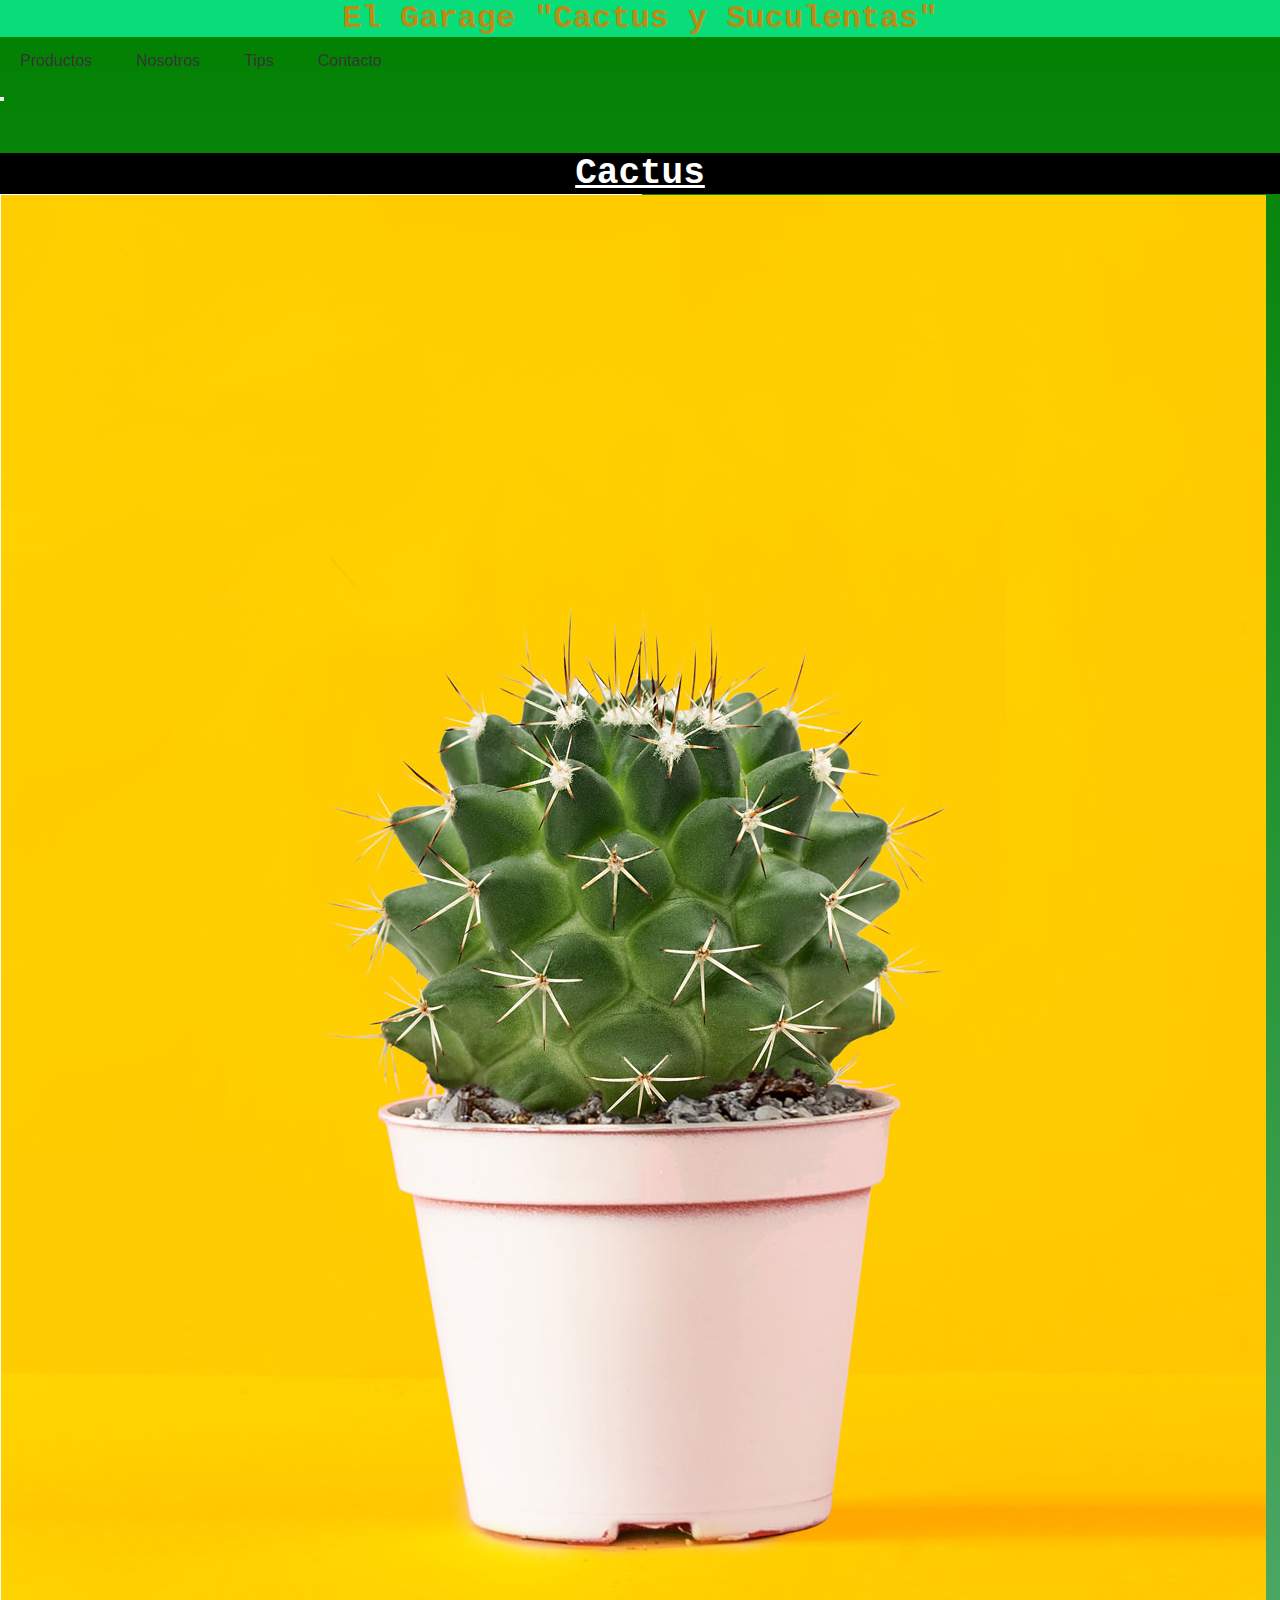
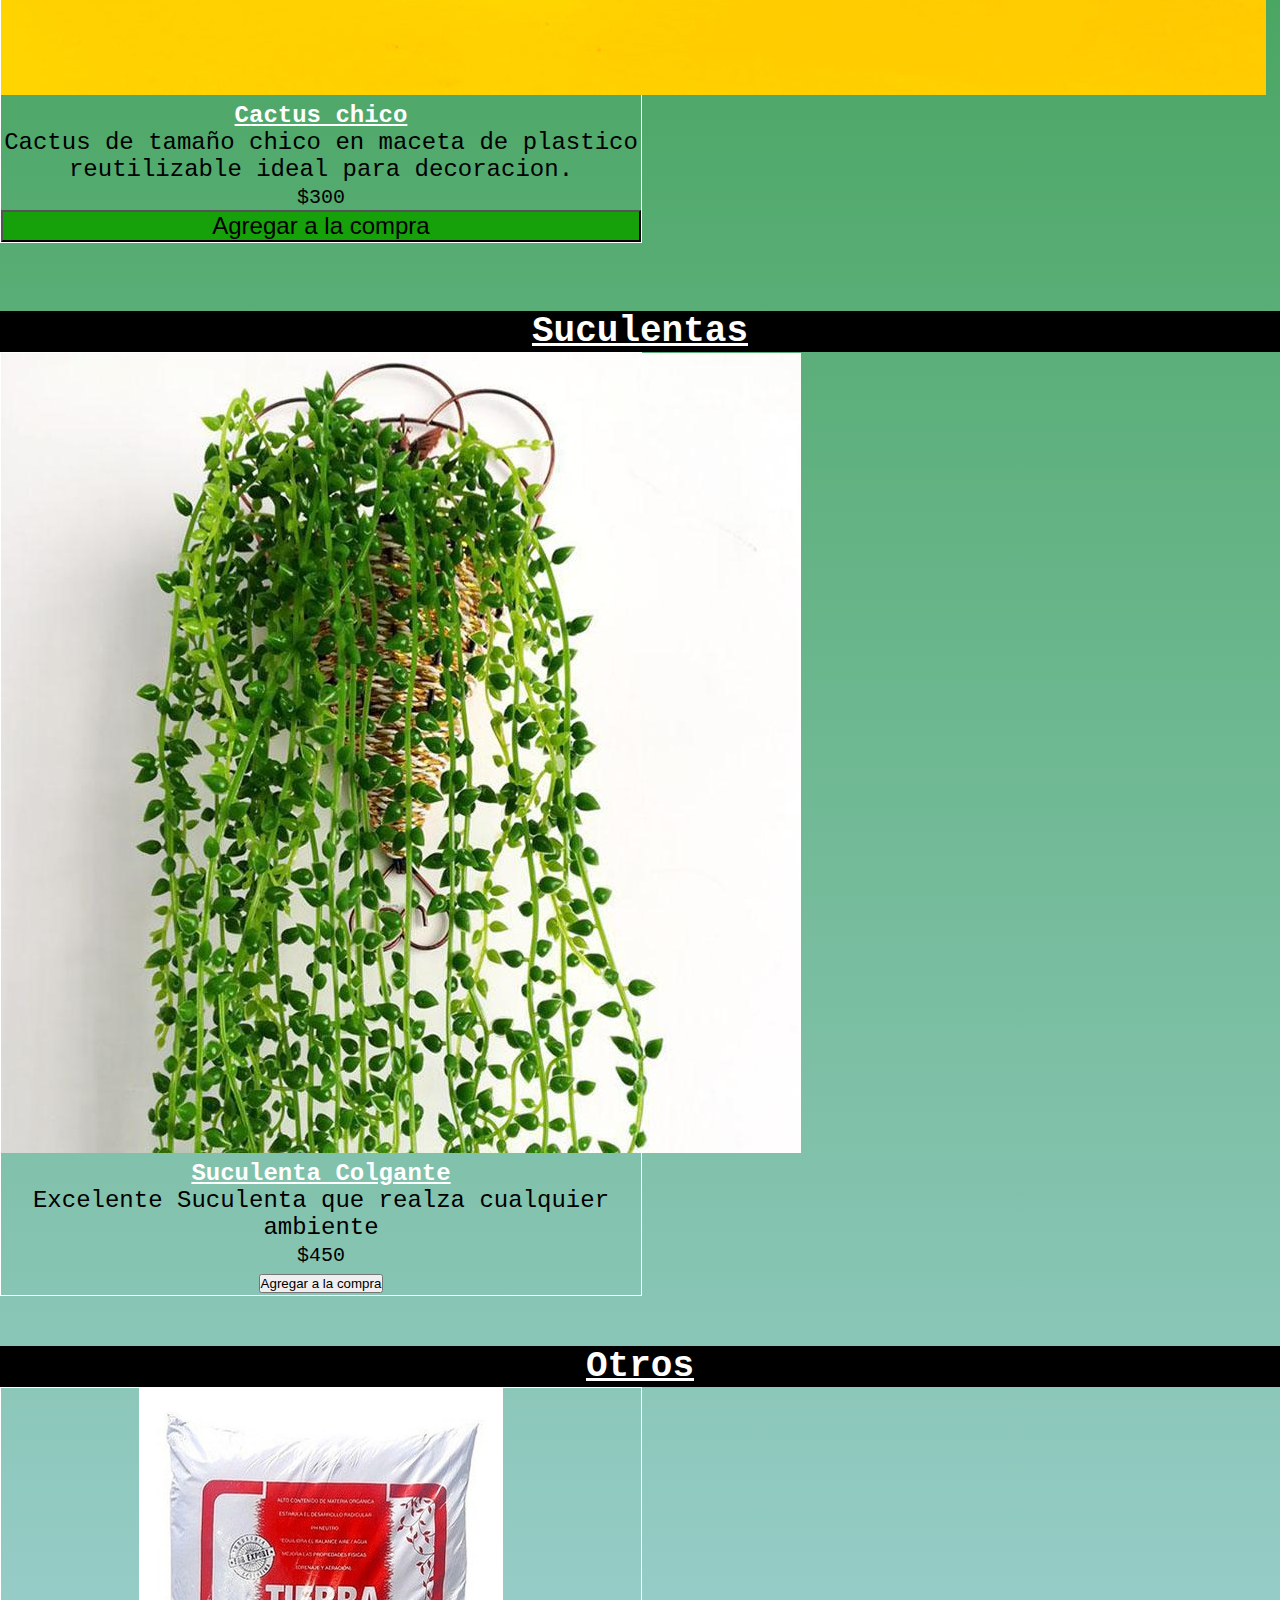
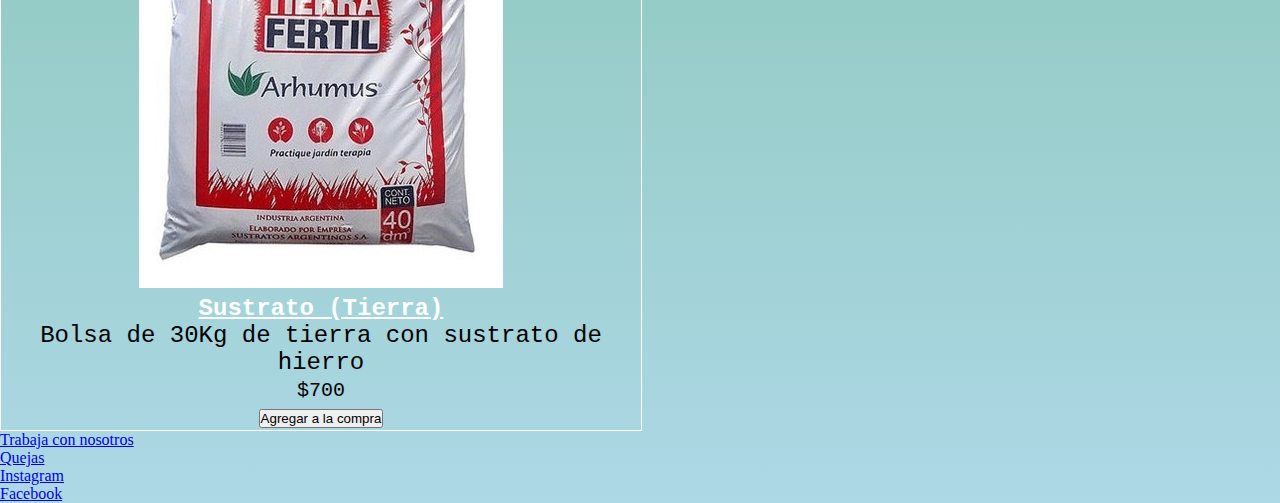
==== commit b999ef6e: "extend" ====
--- a/index.html
+++ b/index.html
@@ -4,6 +4,9 @@
     <meta charset="UTF-8">
     <meta http-equiv="X-UA-Compatible" content="IE=edge">
     <meta name="viewport" content="width=device-width, initial-scale=1.0">
+    <meta name="keywords" content="cactus, plantas, vivero, suculentas, sustratos">
+    <meta name="description" content="el garage cactus, viveros en zona sur, plantas,">
+
     <title>El Garage</title>
     <link href="https://cdn.jsdelivr.net/npm/bootstrap@5.2.0-beta1/dist/css/bootstrap.min.css" rel="stylesheet" integrity="sha384-0evHe/X+R7YkIZDRvuzKMRqM+OrBnVFBL6DOitfPri4tjfHxaWutUpFmBp4vmVor" crossorigin="anonymous">
     <link rel="stylesheet" href="https://cdnjs.cloudflare.com/ajax/libs/animate.css/4.1.1/animate.min.css"/>
@@ -19,15 +22,15 @@
         
         <div class="collapse" id="navbarToggleExternalContent">
           <div class="bg-white p-4">
-            <h5 class="h4">
-              <ul class="menu">
+            
+              <ul class="menu h4">
             
                 <li class=""><a href="./paginas/productos.html">Productos</a></li>
                 <li class=""><a href="./paginas/nosotros.html">Nosotros</a></li>
                 <li class=""><a href="./paginas/tips.html">Tips</a></li>
                 <li class=""><a href="./paginas/contacto.html">Contacto</a></li>
               </ul>
-            </h5>
+            
             <!--span class="text-muted">Si lees esto, tenes 10% de descuento</span-->
           </div>
         </div>
--- a/style.css
+++ b/style.css
@@ -121,6 +121,13 @@
   background-color: transparent;
 }
 
+/*.new--tips   {   
+    @extend .tips;
+    font-family: Verdana, Geneva, Tahoma, sans-serif;
+    text-align: start;
+    text-decoration: wavy;
+    color: green;
+}*/
 .flex-columnas {
   display: flex;
   flex-direction: row;
@@ -191,4 +198,10 @@
     flex-direction: column;
     align-items: center;
   }
+}
+.new--texto {
+  background-color: transparent;
+  font-family: "Times New Roman", Times, serif;
+  font-size: x-large;
+  color: #353535;
 }/*# sourceMappingURL=style.css.map */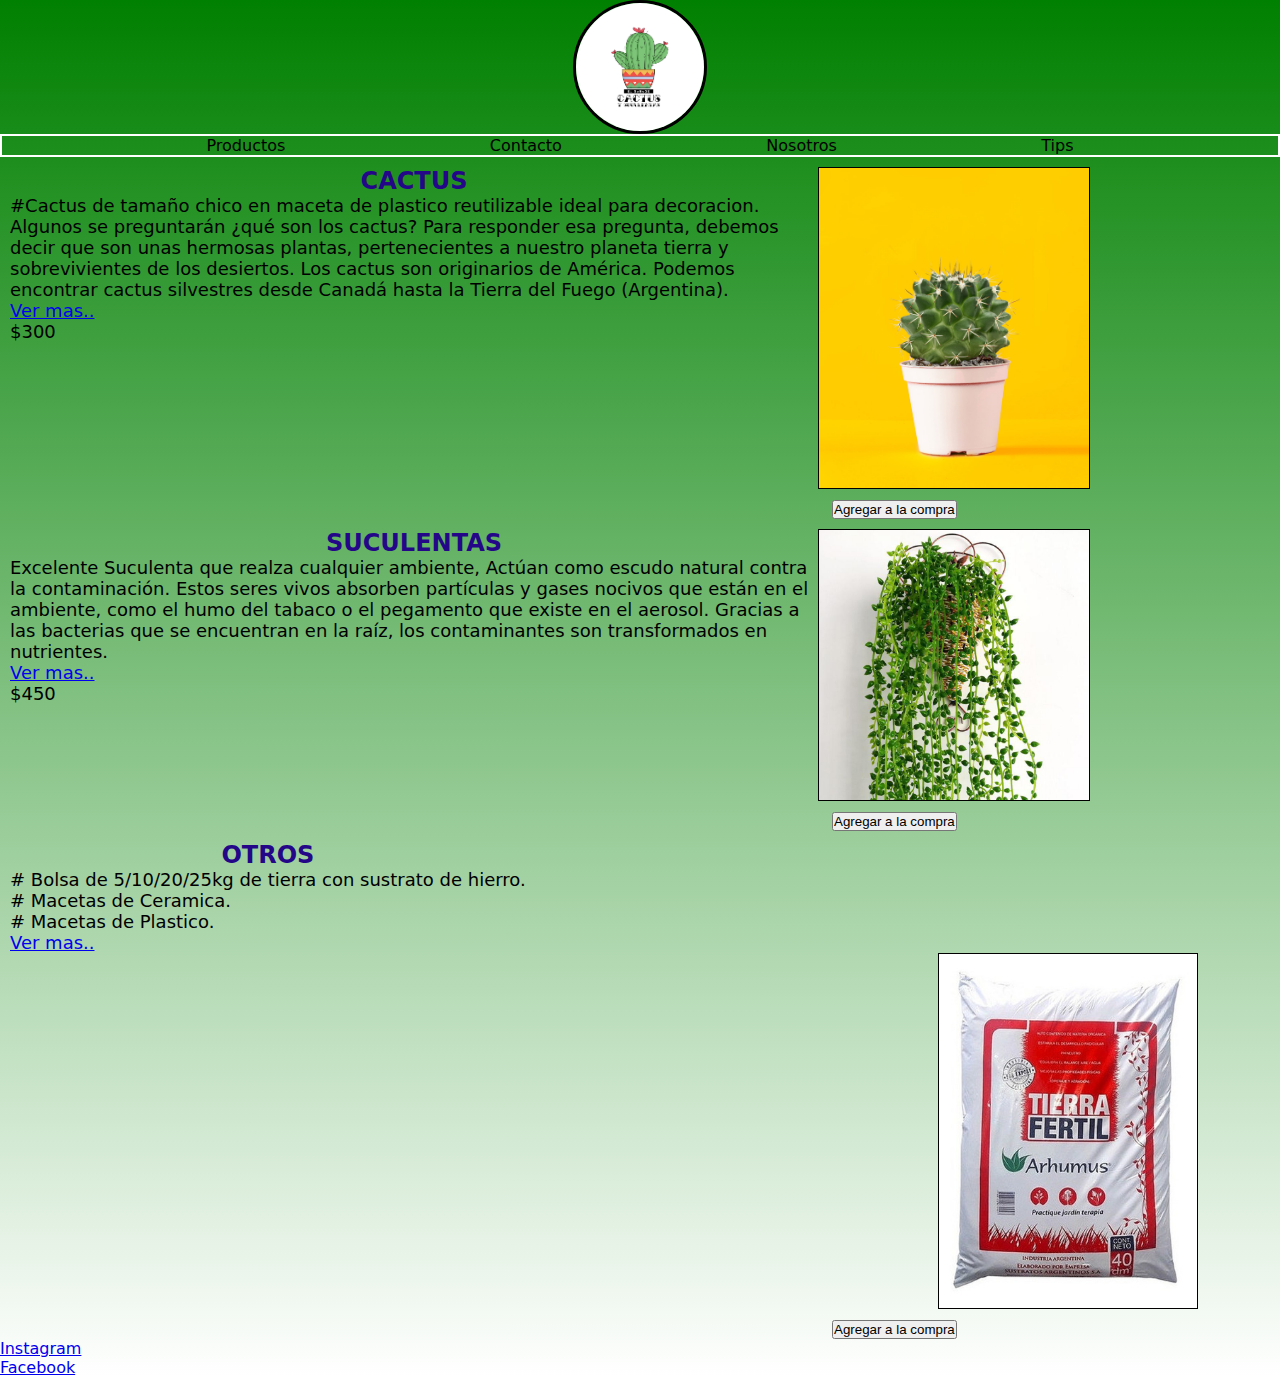
==== commit 615c1f8c: "EntregaFinal" ====
--- a/index.html
+++ b/index.html
@@ -8,135 +8,84 @@
     <meta name="description" content="el garage cactus, viveros en zona sur, plantas,">
 
     <title>El Garage</title>
-    <link href="https://cdn.jsdelivr.net/npm/bootstrap@5.2.0-beta1/dist/css/bootstrap.min.css" rel="stylesheet" integrity="sha384-0evHe/X+R7YkIZDRvuzKMRqM+OrBnVFBL6DOitfPri4tjfHxaWutUpFmBp4vmVor" crossorigin="anonymous">
+    <link rel="stylesheet" href="https://cdn.jsdelivr.net/npm/bootstrap-icons@1.9.1/font/bootstrap-icons.css">
     <link rel="stylesheet" href="https://cdnjs.cloudflare.com/ajax/libs/animate.css/4.1.1/animate.min.css"/>
 
 <link rel="stylesheet" href="style.css">
 
 </head>
-<body>
-    <header>
+<body class="body">
+  <header class="header">
+    
+      <a href=""><img class="img-logo" src="./Fotos/Logo.jpg" alt="Logo"></a>
+      <input type="checkbox" id="menu-check">
+        <label id="menu" for="menu-check">
+          <span id="menu-abrir">&#9776;</span>
+          <span id="menu-cerrar">X</span>
+        </label>
+
+    <nav class="nav">
+      <ul class="menu-padre">
+        <li class="menu-hijos"><a class="link-menu" href="./Paginas/productos.html">Productos</a></li>
+        <li class="menu-hijos"><a class="link-menu" href="./Paginas/contacto.html">Contacto</a></li>
+        <li class="menu-hijos"><a class="link-menu" href="./Paginas/nosotros.html">Nosotros</a></li>
+        <li class="menu-hijos"><a class="link-menu" href="./Paginas/tips.html">Tips</a></li>
+      </ul>
+    </nav>  
+
+   </header>
+  <main>    
+    <section>
+      <div class="contenedor">
+        <div>   
+          <h2>Cactus</h2>
+            <p>#Cactus de tamaño chico en maceta de plastico reutilizable ideal para decoracion. Algunos se preguntarán ¿qué son los cactus? Para responder esa pregunta, debemos decir que son unas hermosas plantas, pertenecientes a nuestro planeta tierra y sobrevivientes de los desiertos. Los cactus son originarios de América. Podemos encontrar cactus silvestres desde Canadá hasta la Tierra del Fuego (Argentina).</p>
+            <p><a href="./Paginas/productos.html">Ver mas..</a></p>
+            <p>$300</p>
+        </div> 
         
-        
-        <h1 class="logo-Nombre animate__animated animate__wobble ">El Garage "Cactus y Suculentas"</h1> 
-        
-        <div class="collapse" id="navbarToggleExternalContent">
-          <div class="bg-white p-4">
-            
-              <ul class="menu h4">
-            
-                <li class=""><a href="./paginas/productos.html">Productos</a></li>
-                <li class=""><a href="./paginas/nosotros.html">Nosotros</a></li>
-                <li class=""><a href="./paginas/tips.html">Tips</a></li>
-                <li class=""><a href="./paginas/contacto.html">Contacto</a></li>
-              </ul>
-            
-            <!--span class="text-muted">Si lees esto, tenes 10% de descuento</span-->
-          </div>
+        <img class="img-inicio1" src="./Fotos/CactusChico.jpg" alt="cactusChico">
+      </div>
+    </section>
+    <button class="btn">Agregar a la compra</button>
+ 
+    <section>
+      <div class="contenedor">
+        <div>
+        <h2>Suculentas</h2>
+          <p>Excelente Suculenta que realza cualquier ambiente, Actúan como escudo natural contra la contaminación. Estos seres vivos absorben partículas y gases nocivos que están en el ambiente, como el humo del tabaco o el pegamento que existe en el aerosol. Gracias a las bacterias que se encuentran en la raíz, los contaminantes son transformados en nutrientes.</p>
+          <p><a href="./Paginas/productos.html">Ver mas..</a></p>
+          <p>$450</p>
         </div>
-        <nav class="navbar navbar-dark bg-green">
-          <div class="container-fluid">
-            <button class="navbar-toggler" type="button" data-bs-toggle="collapse" data-bs-target="#navbarToggleExternalContent" aria-controls="navbarToggleExternalContent" aria-expanded="false" aria-label="Toggle navigation">
-              <span class="navbar-toggler-icon"></span>
-            </button>
-          </div>
-        </nav>
-
-
-    
-    </header>
-   
-    <main>  
-        
-    <section class="titulo-Producto">
-        <h2>Cactus</h2>
-        <div class="card mb-3 animate__animated animate__backInRight" style="max-width: 50%; border: solid 1px;">
-            <div class="row g-0">
-              <div class="col-md-4">
-                <img src="./cactus/CactusChico.jpg" class="img-fluid rounded-start" alt="cactusChico">
-              </div>
-              <div class="col-md-8 ">
-                <div class="card-body">
-                  <h5 class="card-title">Cactus chico</h5>
-                  <p class="card-text">Cactus de tamaño chico en maceta de plastico reutilizable ideal para decoracion.</p>
-                  <p class="card-text"><small>$300</small></p>
-                  <button class="btn">Agregar a la compra</button>
-                  
-                </div>
-              </div>
-            </div>
-          </div>
-
-
-        <article>
-           
-           
-    
-        </article>
-    </section>
-    
-    <br>
-    <section class="titulo-Producto">
-        <h2>Suculentas</h2>
-            <article>
-                <div class="card mb-3" style="max-width: 50%; border: solid 1px;">
-                    <div class="row g-0">
-                      <div class="col-md-4">
-                        <img src="./cactus/suculenta.jpg" class="img-fluid rounded-start" alt="suculentacolgante">
-                      </div>
-                      <div class="col-md-8">
-                        <div class="card-body">
-                          <h5 class="card-title">Suculenta Colgante</h5>
-                          <p class="card-text">Excelente Suculenta que realza cualquier ambiente</p>
-                          <p class="card-text"><small class="text-muted">$450</small></p>
-                          <button>Agregar a la compra</button>
-                        </div>
-                      </div>
-                    </div>
-                  </div>
-       
-    
-        </article>
+        <img class="img-inicio1" src="./Fotos/suculenta.jpg" alt="suculentacolgante">
+      </div>
+      <button class="btn">Agregar a la compra</button>
     </section>
     
     
-    <section class="titulo-Producto">
+    <section>
+      <div class="contenedor">
+        <div>
         <h2>Otros</h2>
-        <article>
-            <div class="card mb-3" style="max-width: 50%; border: solid 1px;">
-                <div class="row g-0">
-                  <div class="col-md-4">
-                    <img src="./cactus/sustrato.jpg" class="img-fluid rounded-start" alt="sustrato">
-                  </div>
-                  <div class="col-md-8">
-                    <div class="card-body">
-                      <h5 class="card-title">Sustrato (Tierra)</h5>
-                      <p class="card-text">Bolsa de 30Kg de tierra con sustrato de hierro</p>
-                      <p class="card-text"><small class="text-muted">$700</small></p>
-                      <button>Agregar a la compra</button>
-                    </div>
-                  </div>
-                </div>
-              </div>
-              
-    
-        </article>
+            <p> # Bolsa de 5/10/20/25kg de tierra con sustrato de hierro.</p>
+            <p> # Macetas de Ceramica.</p>
+            <p> # Macetas de Plastico.</p>
+            <p><a href="./Paginas/productos.html">Ver mas..</a></p>
+            
+          <img class="img-inicio2" src="./Fotos/sustrato.jpg" alt="sustrato">
+        </div>
+      </div>
+      <button class="btn">Agregar a la compra</button>
     </section>
-    </main>
-    <footer>
-        <nav>
-            <ul class="pieDePagina">
-                <li><a href="Trabaja">Trabaja con nosotros</a></li>
-                <li><a href="Quejas">Quejas</a></li>
-                <li><a href="Instagram">Instagram</a></li>
-                <li><a href="Facebook">Facebook</a></li>
-            </ul>
-        </nav>
-    </footer>
-    <script src="https://cdn.jsdelivr.net/npm/bootstrap@5.2.0-beta1/dist/js/bootstrap.bundle.min.js" integrity="sha384-pprn3073KE6tl6bjs2QrFaJGz5/SUsLqktiwsUTF55Jfv3qYSDhgCecCxMW52nD2" crossorigin="anonymous"></script>
-    
+  </main>
+  <footer>
+      <div>
+        <ul>
+          <li class=""><a href="https://www.instagram.com/elgarage.cactus/">Instagram</a></li>
+          <li class=""><a href="https://www.facebook.com/elgarage.cactus">Facebook</a></li>
+        </ul>
+      </div>
+  </footer>   
 </body>
-
-
 </html>
 
--- a/style.css
+++ b/style.css
@@ -1,207 +1,193 @@
+@import url('https://fonts.googleapis.com/css2?family=Open+Sans:wght@300&display=swap');
 * {
   margin: 0;
   padding: 0;
+  
+}
+.body { 
+  background: linear-gradient(to bottom, green, white);
+  font-family: system-ui, -apple-system, BlinkMacSystemFont, 'Segoe UI', Roboto, Oxygen, Ubuntu, Cantarell, 'Open Sans', 'Helvetica Neue', sans-serif;
+}
+@media (max-width: 700px) { 
+  .body { 
+    max-width: 100%;
+  }
+}
+.nav{
+  border: white solid 2px;
+  
+}
+.img-logo {
+  display: block;
+  margin: 0 auto;
+  border: #000 solid 3px;
+  border-radius: 100px;
+  width: 8em;
+  height: 8em;
+}
+.menu-padre { 
+  list-style-type: none;
+  display: flex;
+  justify-content: space-evenly;
+  
+}
+@media (max-width:700px)  { 
+  .menu-padre    { 
+    display: block;
+    background-color: rgb(13, 121, 9);
+    opacity: 0.7;
+    overflow: hidden;
+  }
+}
+.menu-hijos { 
+  color: #000;
+  text-decoration: none;
+}
+.link-menu  { 
+  color: black;
+  text-decoration: none;
+  
+  }
+@media (max-width:700px)  { 
+  .link-menu  { 
+  color: white;
+  text-decoration: none;
+  display: flex;
+  justify-content: center;
+  width: 100%;
+  height: 70px;
+  border: black solid 1px;
+  
+  
+  }
+}
+#menu , #menu-check { 
+  display: none;
+}
+@media (max-width: 700px){
+  #menu-check:not(check) ~ .nav { 
+    display: none;
+  }
+  #menu-check:checked ~ .nav  { 
+    display: block;
+  }
+  #menu { 
+    display: inline-block;
+    color:black;
+    background-color: lightgreen;
+    font-size: 1.2em;
+    font-weight: bold;
+    border: 2px solid green;
+    border-radius: 0.3em;
+    position: absolute;
+    right: 0.5em;
+    top: 0.1em;
+  }
+  #menu:hover { 
+    background-color: rgb(60, 189, 60);
+    color: white;
+  }
+  #menu-cerrar  { 
+    display: none;
+  }
+  #menu-check:checked ~ label #menu-abrir { 
+    display: none;
+  }
+  #menu-check:checked ~ label #menu-cerrar  { 
+    display: block;
+  }
+}
+.link-menu:hover  { 
+  color: white;
+  background-color: orange;
+  transition: 0.3s;
+}
+.contenedor { 
+  display: flex;
+  justify-content: space-between;
+  width: 1080px;
+  margin: 10px;
+}
+@media (max-width: 700px) { 
+  .contenedor { 
+    display: flex;
+    flex-direction: column;
+    width: 100%;
+  }
+}
+.img-inicio1 {
+  display: flex;
+  width: 25%;
+  border: black solid 1px;
+}
+@media (max-width: 700px) {
+  .img-inicio1  { 
+    display: block;
+    margin: 0 auto;
+    
+  }
+}
+.img-inicio2  { 
+  display: flex;
+  width: 50%;
+  border: black solid 1px;
+  margin-left: 180%;
+}
+@media (max-width: 700px) { 
+  .img-inicio2  { 
+    display: block;
+    margin: 0 auto;
+  }
+}
+h2  { 
+  color: rgb(35, 7, 136);
+  text-transform: uppercase;  
+  text-align: center;
+}
+p { 
+  font-size: large;
+}
+.btn  { 
+  margin-left: 65%;
+}
+@media (max-width: 700px) { 
+  .btn  { 
+    display: block;
+    margin: 0 auto;
+  }
+}
+.cactus-productos { 
+  display: flex;
+  flex-direction: row;
+  align-items: baseline;
+  justify-content: space-evenly;
+  
+}
+@media (max-width: 700px) { 
+  .cactus-productos { 
+    display: flex;
+    flex-wrap: wrap;
+    justify-content: space-evenly;
+           
+  }
 }
 
-.logo-Nombre {
-  color: rgb(187, 140, 21);
-  background-color: rgb(9, 221, 122);
-  text-align: center;
-  font-family: "Courier New", Courier, monospace;
-  font-style: normal;
-  list-style-type: none;
+.productos-card { 
+  width: 20%;
+  height: 20%; 
+  border: black solid 2px;
+  border-radius: 5px;
 }
-
-body {
-  background-image: linear-gradient(to bottom, green, lightblue);
-  background-color: aqua;
-  background-size: cover;
-  background-repeat: no-repeat;
-  background-position: center center;
-}
-
-#navbarToggleExternalContent ul {
-  list-style: none;
-}
-#navbarToggleExternalContent ul li {
-  position: relative;
-  display: inline-block;
-}
-#navbarToggleExternalContent ul li a {
-  display: block;
-  padding: 15px 20px;
-  color: #353535;
-  font-family: -apple-system, BlinkMacSystemFont, "Segoe UI", Roboto, Oxygen, Ubuntu, Cantarell, "Open Sans", "Helvetica Neue", sans-serif;
-  text-decoration: none;
-}
-#navbarToggleExternalContent ul li a :hover {
-  color: #ce7d35;
-  background-color: white;
-}
-
-.titulo-Producto {
-  font-family: "Courier New", Courier, monospace;
-  color: white;
-  text-align: center;
-  font-size: x-large;
-  margin-top: 50px;
-}
-
-@media only screen and (max-width: 1024px) {
-  .titulo-Producto {
-    margin-top: 100px;
-    display: flex;
-    flex-direction: column;
-    align-items: center;
-    gap: 10px;
+@media (max-width: 700px) {
+  .mapa-google  { 
+    width: auto;
+    height: auto;
+    display: block;
+    margin: 0 auto;
   }
 }
-.titulo-Producto h2 {
-  text-decoration: underline;
-  background: black;
+.tips-contenedor  { 
+  display: flex;
+  flex-direction: column;
+  border: olive dotted 1px;
 }
-
-.col-fot {
-  width: 400px;
-}
-
-.card-title {
-  font: fallback;
-  font-size: x-large;
-  text-decoration: underline;
-}
-
-.card-text {
-  font-family: "Courier New", Courier, monospace;
-  color: black;
-}
-
-.btn {
-  background-color: rgb(22, 161, 10);
-  width: 100%;
-  height: 100%;
-  font-size: 24px;
-}
-
-@media only screen and (max-width: 1025px) {
-  .btn {
-    width: 50%;
-    height: 50%;
-    font-size: 12px;
-    background-color: violet;
-  }
-}
-.parrafos {
-  word-spacing: 5px;
-  letter-spacing: 3px;
-  text-transform: uppercase;
-  background-color: transparent;
-}
-
-@media only screen and (max-width: 1024px) {
-  .parrafos {
-    background-color: transparent;
-    text-align: center;
-    color: black;
-    background-color: green;
-  }
-}
-.tips-titulo {
-  font-family: "Gill Sans", "Gill Sans MT", Calibri, "Trebuchet MS", sans-serif;
-  font-size: xx-large;
-  text-decoration: underline;
-  color: green;
-}
-
-.tips {
-  font-family: "Gill Sans", "Gill Sans MT", Calibri, "Trebuchet MS", sans-serif;
-  font-size: x-large;
-  text-align: center;
-  color: black;
-  background-color: transparent;
-}
-
-/*.new--tips   {   
-    @extend .tips;
-    font-family: Verdana, Geneva, Tahoma, sans-serif;
-    text-align: start;
-    text-decoration: wavy;
-    color: green;
-}*/
-.flex-columnas {
-  display: flex;
-  flex-direction: row;
-  justify-content: space-around;
-}
-
-@media only screen and (max-width: 1024px) {
-  .flex-columnas {
-    margin-top: 100px;
-    display: flex;
-    flex-direction: column;
-    align-items: center;
-    gap: 10px;
-  }
-}
-.caja {
-  background-color: transparent;
-  border: 1px solid black;
-  line-height: 30px;
-}
-
-.grid-layout {
-  display: grid;
-  grid-gap: 20px;
-  grid-template-columns: 1fr 1fr;
-  grid-template-rows: repeat(5, auto);
-  grid-template-areas: "head       head" "nav        nav" "section    section" "foot       foot";
-}
-
-.gridtest {
-  display: grid;
-  grid-area: section;
-  grid-gap: 20px;
-  grid-template-columns: 1fr 1fr;
-  grid-template-rows: repeat(5, auto);
-  grid-template-areas: "articulo1  articulo2" "articulo3  articulo4";
-}
-
-@media only screen and (max-width: 1024px) {
-  .gridtest {
-    margin-top: 50px;
-    display: flex;
-    flex-direction: column;
-    align-items: center;
-    gap: 10px;
-  }
-}
-.grid-layout .head {
-  grid-area: head;
-}
-
-.grid-layout .nav {
-  grid-area: nav;
-}
-
-.articulo1 {
-  background-color: lightsalmon;
-  border: solid 2px;
-}
-
-.mapa-goole {
-  padding: auto;
-}
-
-@media only screen and (max-width: 1024px) {
-  .mapa-goole {
-    display: flex;
-    flex-direction: column;
-    align-items: center;
-  }
-}
-.new--texto {
-  background-color: transparent;
-  font-family: "Times New Roman", Times, serif;
-  font-size: x-large;
-  color: #353535;
-}/*# sourceMappingURL=style.css.map */